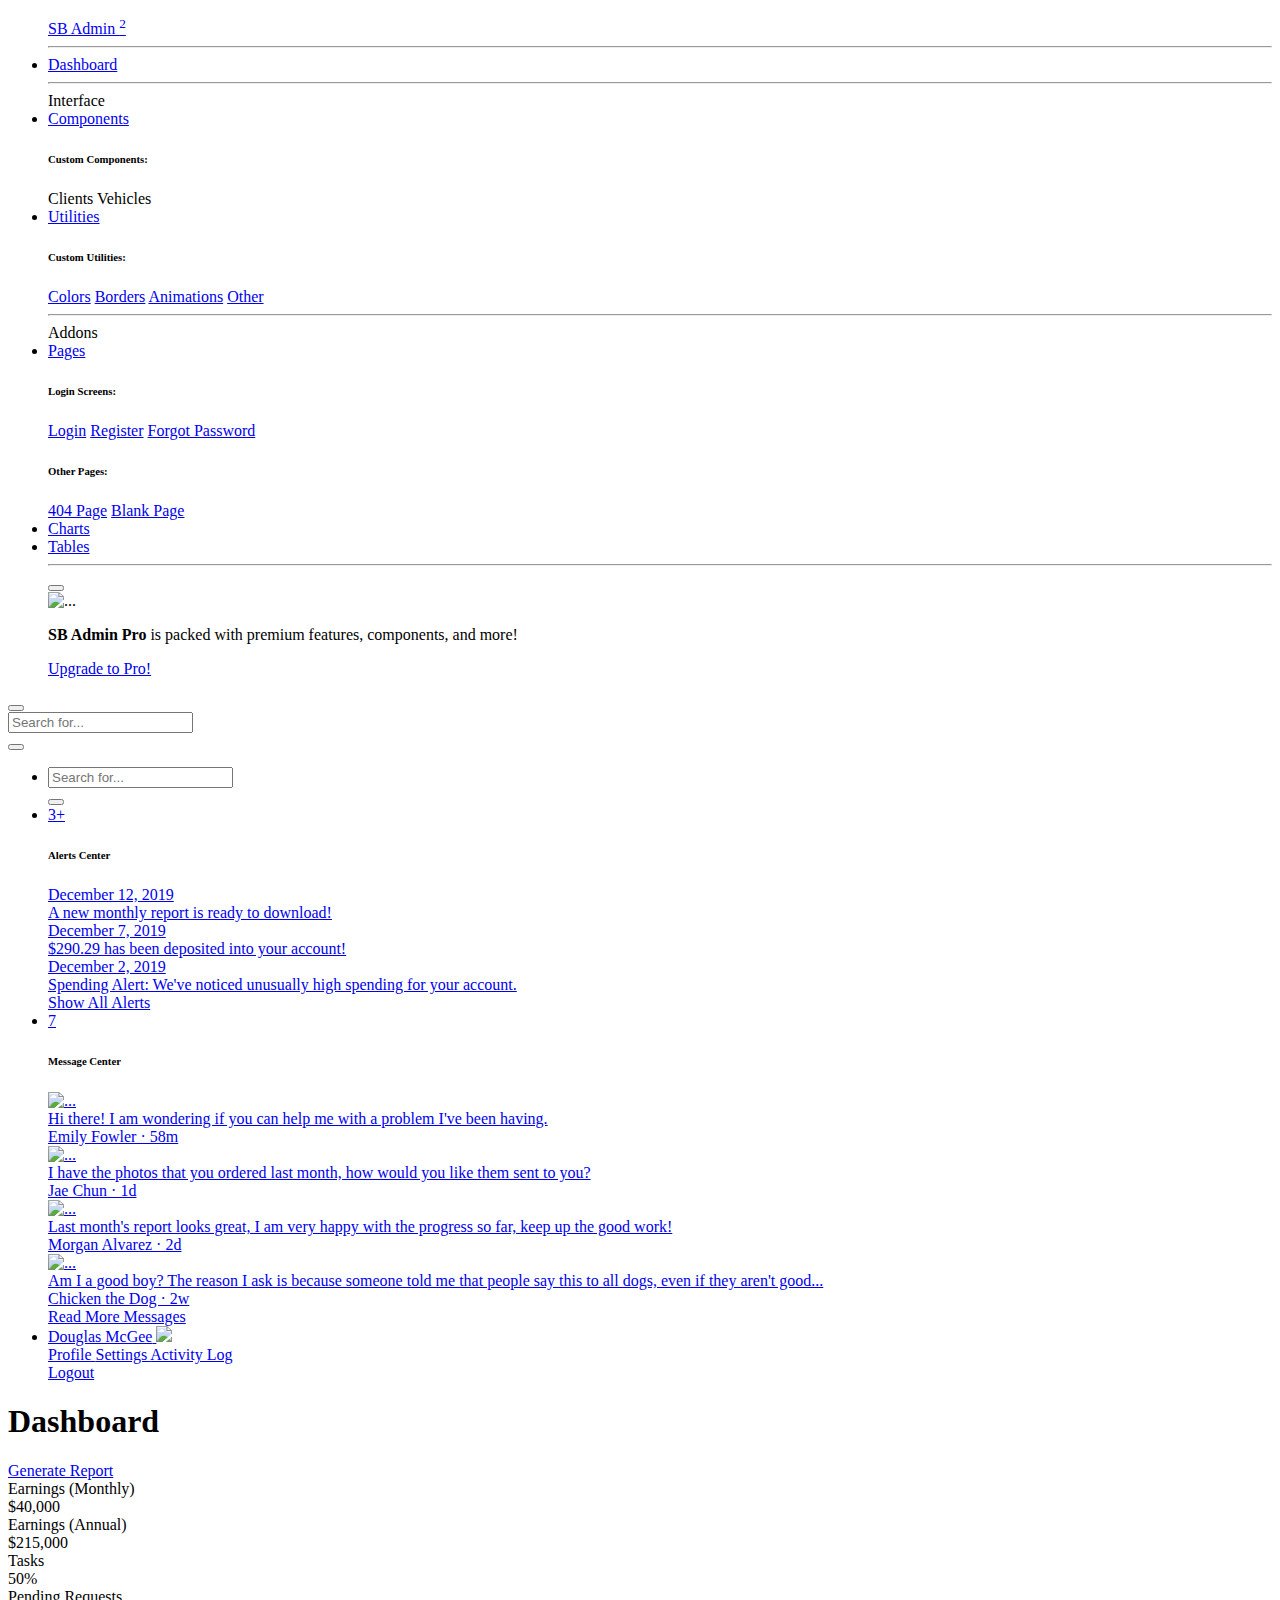
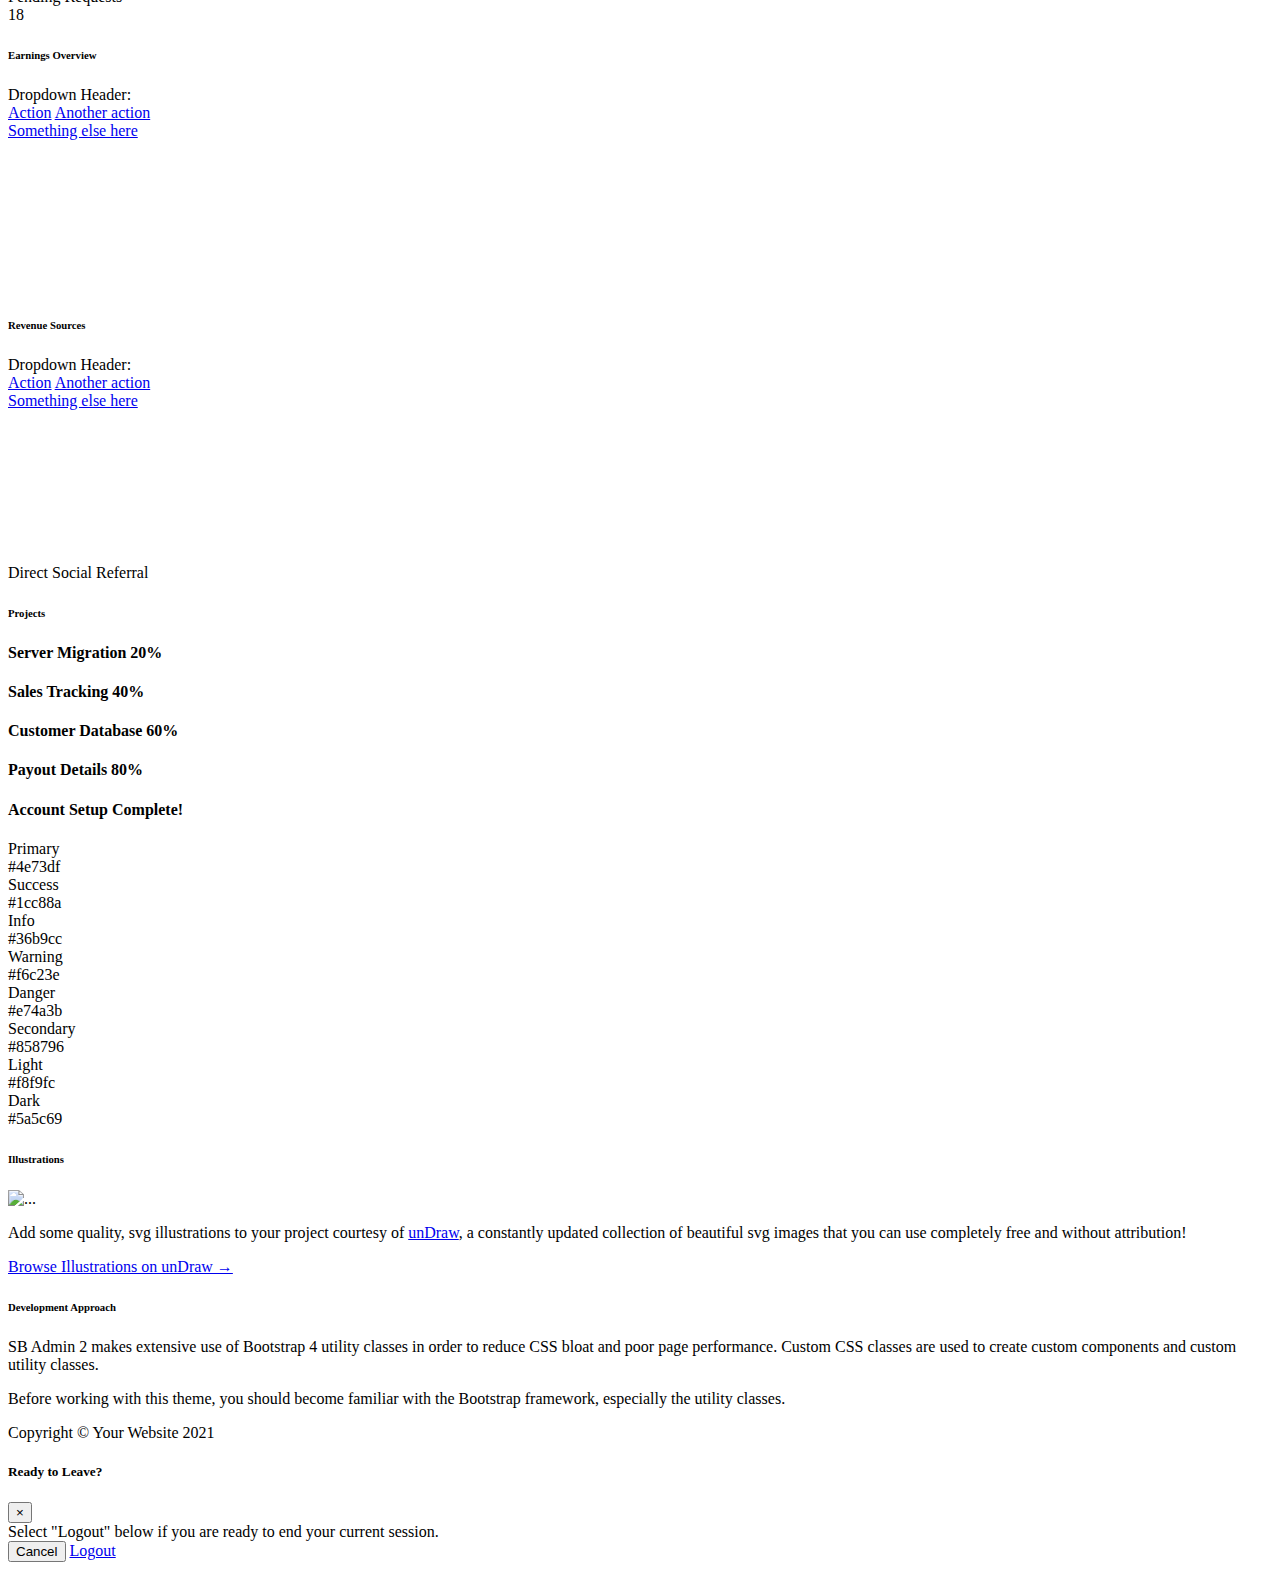
==== src/main/resources/templates/index.html @ d1e787c9 "first commit" ====
<!DOCTYPE html>
<html lang="en" xmlns:th="http://www.thymeleaf.org">

<head>

    <meta charset="utf-8">
    <meta http-equiv="X-UA-Compatible" content="IE=edge">
    <meta name="viewport" content="width=device-width, initial-scale=1, shrink-to-fit=no">
    <meta name="description" content="">
    <meta name="author" content="">

    <title>SB Admin 2 - Dashboard</title>

    <!-- Custom fonts for this template-->
    <link href="vendor/fontawesome-free/css/all.min.css" rel="stylesheet" type="text/css">
    <link
        href="https://fonts.googleapis.com/css?family=Nunito:200,200i,300,300i,400,400i,600,600i,700,700i,800,800i,900,900i"
        rel="stylesheet">

    <!-- Custom styles for this template-->
    <link href="css/sb-admin-2.min.css" rel="stylesheet">

</head>

<body id="page-top">

    <!-- Page Wrapper -->
    <div id="wrapper">

        <!-- Sidebar -->
        <ul class="navbar-nav bg-gradient-primary sidebar sidebar-dark accordion" id="accordionSidebar">

            <!-- Sidebar - Brand -->
            <a class="sidebar-brand d-flex align-items-center justify-content-center" href="index.html">
                <div class="sidebar-brand-icon rotate-n-15">
                    <i class="fas fa-laugh-wink"></i>
                </div>
                <div class="sidebar-brand-text mx-3">SB Admin <sup>2</sup></div>
            </a>

            <!-- Divider -->
            <hr class="sidebar-divider my-0">

            <!-- Nav Item - Dashboard -->
            <li class="nav-item active">
                <a class="nav-link" href="index.html">
                    <i class="fas fa-fw fa-tachometer-alt"></i>
                    <span>Dashboard</span></a>
            </li>

            <!-- Divider -->
            <hr class="sidebar-divider">

            <!-- Heading -->
            <div class="sidebar-heading">
                Interface
            </div>

            <!-- Nav Item - Pages Collapse Menu -->
            <li class="nav-item">
                <a class="nav-link collapsed" href="#" data-toggle="collapse" data-target="#collapseTwo"
                    aria-expanded="true" aria-controls="collapseTwo">
                    <i class="fas fa-fw fa-cog"></i>
                    <span>Components</span>
                </a>
                <div id="collapseTwo" class="collapse" aria-labelledby="headingTwo" data-parent="#accordionSidebar">
                    <div class="bg-white py-2 collapse-inner rounded">
                        <h6 class="collapse-header">Custom Components:</h6>
                        <a class="collapse-item" th:href="@{/Clients}">Clients</a>
                        <a class="collapse-item" th:href="@{/Vehicules}">Vehicles</a>
                    </div>
                </div>
            </li>

            <!-- Nav Item - Utilities Collapse Menu -->
            <li class="nav-item">
                <a class="nav-link collapsed" href="#" data-toggle="collapse" data-target="#collapseUtilities"
                    aria-expanded="true" aria-controls="collapseUtilities">
                    <i class="fas fa-fw fa-wrench"></i>
                    <span>Utilities</span>
                </a>
                <div id="collapseUtilities" class="collapse" aria-labelledby="headingUtilities"
                    data-parent="#accordionSidebar">
                    <div class="bg-white py-2 collapse-inner rounded">
                        <h6 class="collapse-header">Custom Utilities:</h6>
                        <a class="collapse-item" href="utilities-color.html">Colors</a>
                        <a class="collapse-item" href="utilities-border.html">Borders</a>
                        <a class="collapse-item" href="utilities-animation.html">Animations</a>
                        <a class="collapse-item" href="utilities-other.html">Other</a>
                    </div>
                </div>
            </li>

            <!-- Divider -->
            <hr class="sidebar-divider">

            <!-- Heading -->
            <div class="sidebar-heading">
                Addons
            </div>

            <!-- Nav Item - Pages Collapse Menu -->
            <li class="nav-item">
                <a class="nav-link collapsed" href="#" data-toggle="collapse" data-target="#collapsePages"
                    aria-expanded="true" aria-controls="collapsePages">
                    <i class="fas fa-fw fa-folder"></i>
                    <span>Pages</span>
                </a>
                <div id="collapsePages" class="collapse" aria-labelledby="headingPages" data-parent="#accordionSidebar">
                    <div class="bg-white py-2 collapse-inner rounded">
                        <h6 class="collapse-header">Login Screens:</h6>
                        <a class="collapse-item" href="login.html">Login</a>
                        <a class="collapse-item" href="register.html">Register</a>
                        <a class="collapse-item" href="forgot-password.html">Forgot Password</a>
                        <div class="collapse-divider"></div>
                        <h6 class="collapse-header">Other Pages:</h6>
                        <a class="collapse-item" href="404.html">404 Page</a>
                        <a class="collapse-item" href="blank.html">Blank Page</a>
                    </div>
                </div>
            </li>

            <!-- Nav Item - Charts -->
            <li class="nav-item">
                <a class="nav-link" href="charts.html">
                    <i class="fas fa-fw fa-chart-area"></i>
                    <span>Charts</span></a>
            </li>

            <!-- Nav Item - Tables -->
            <li class="nav-item">
                <a class="nav-link" href="tables.html">
                    <i class="fas fa-fw fa-table"></i>
                    <span>Tables</span></a>
            </li>

            <!-- Divider -->
            <hr class="sidebar-divider d-none d-md-block">

            <!-- Sidebar Toggler (Sidebar) -->
            <div class="text-center d-none d-md-inline">
                <button class="rounded-circle border-0" id="sidebarToggle"></button>
            </div>

            <!-- Sidebar Message -->
            <div class="sidebar-card d-none d-lg-flex">
                <img class="sidebar-card-illustration mb-2" src="img/undraw_rocket.svg" alt="...">
                <p class="text-center mb-2"><strong>SB Admin Pro</strong> is packed with premium features, components, and more!</p>
                <a class="btn btn-success btn-sm" href="https://startbootstrap.com/theme/sb-admin-pro">Upgrade to Pro!</a>
            </div>

        </ul>
        <!-- End of Sidebar -->

        <!-- Content Wrapper -->
        <div id="content-wrapper" class="d-flex flex-column">

            <!-- Main Content -->
            <div id="content">

                <!-- Topbar -->
                <nav class="navbar navbar-expand navbar-light bg-white topbar mb-4 static-top shadow">

                    <!-- Sidebar Toggle (Topbar) -->
                    <button id="sidebarToggleTop" class="btn btn-link d-md-none rounded-circle mr-3">
                        <i class="fa fa-bars"></i>
                    </button>

                    <!-- Topbar Search -->
                    <form
                        class="d-none d-sm-inline-block form-inline mr-auto ml-md-3 my-2 my-md-0 mw-100 navbar-search">
                        <div class="input-group">
                            <input type="text" class="form-control bg-light border-0 small" placeholder="Search for..."
                                aria-label="Search" aria-describedby="basic-addon2">
                            <div class="input-group-append">
                                <button class="btn btn-primary" type="button">
                                    <i class="fas fa-search fa-sm"></i>
                                </button>
                            </div>
                        </div>
                    </form>

                    <!-- Topbar Navbar -->
                    <ul class="navbar-nav ml-auto">

                        <!-- Nav Item - Search Dropdown (Visible Only XS) -->
                        <li class="nav-item dropdown no-arrow d-sm-none">
                            <a class="nav-link dropdown-toggle" href="#" id="searchDropdown" role="button"
                                data-toggle="dropdown" aria-haspopup="true" aria-expanded="false">
                                <i class="fas fa-search fa-fw"></i>
                            </a>
                            <!-- Dropdown - Messages -->
                            <div class="dropdown-menu dropdown-menu-right p-3 shadow animated--grow-in"
                                aria-labelledby="searchDropdown">
                                <form class="form-inline mr-auto w-100 navbar-search">
                                    <div class="input-group">
                                        <input type="text" class="form-control bg-light border-0 small"
                                            placeholder="Search for..." aria-label="Search"
                                            aria-describedby="basic-addon2">
                                        <div class="input-group-append">
                                            <button class="btn btn-primary" type="button">
                                                <i class="fas fa-search fa-sm"></i>
                                            </button>
                                        </div>
                                    </div>
                                </form>
                            </div>
                        </li>

                        <!-- Nav Item - Alerts -->
                        <li class="nav-item dropdown no-arrow mx-1">
                            <a class="nav-link dropdown-toggle" href="#" id="alertsDropdown" role="button"
                                data-toggle="dropdown" aria-haspopup="true" aria-expanded="false">
                                <i class="fas fa-bell fa-fw"></i>
                                <!-- Counter - Alerts -->
                                <span class="badge badge-danger badge-counter">3+</span>
                            </a>
                            <!-- Dropdown - Alerts -->
                            <div class="dropdown-list dropdown-menu dropdown-menu-right shadow animated--grow-in"
                                aria-labelledby="alertsDropdown">
                                <h6 class="dropdown-header">
                                    Alerts Center
                                </h6>
                                <a class="dropdown-item d-flex align-items-center" href="#">
                                    <div class="mr-3">
                                        <div class="icon-circle bg-primary">
                                            <i class="fas fa-file-alt text-white"></i>
                                        </div>
                                    </div>
                                    <div>
                                        <div class="small text-gray-500">December 12, 2019</div>
                                        <span class="font-weight-bold">A new monthly report is ready to download!</span>
                                    </div>
                                </a>
                                <a class="dropdown-item d-flex align-items-center" href="#">
                                    <div class="mr-3">
                                        <div class="icon-circle bg-success">
                                            <i class="fas fa-donate text-white"></i>
                                        </div>
                                    </div>
                                    <div>
                                        <div class="small text-gray-500">December 7, 2019</div>
                                        $290.29 has been deposited into your account!
                                    </div>
                                </a>
                                <a class="dropdown-item d-flex align-items-center" href="#">
                                    <div class="mr-3">
                                        <div class="icon-circle bg-warning">
                                            <i class="fas fa-exclamation-triangle text-white"></i>
                                        </div>
                                    </div>
                                    <div>
                                        <div class="small text-gray-500">December 2, 2019</div>
                                        Spending Alert: We've noticed unusually high spending for your account.
                                    </div>
                                </a>
                                <a class="dropdown-item text-center small text-gray-500" href="#">Show All Alerts</a>
                            </div>
                        </li>

                        <!-- Nav Item - Messages -->
                        <li class="nav-item dropdown no-arrow mx-1">
                            <a class="nav-link dropdown-toggle" href="#" id="messagesDropdown" role="button"
                                data-toggle="dropdown" aria-haspopup="true" aria-expanded="false">
                                <i class="fas fa-envelope fa-fw"></i>
                                <!-- Counter - Messages -->
                                <span class="badge badge-danger badge-counter">7</span>
                            </a>
                            <!-- Dropdown - Messages -->
                            <div class="dropdown-list dropdown-menu dropdown-menu-right shadow animated--grow-in"
                                aria-labelledby="messagesDropdown">
                                <h6 class="dropdown-header">
                                    Message Center
                                </h6>
                                <a class="dropdown-item d-flex align-items-center" href="#">
                                    <div class="dropdown-list-image mr-3">
                                        <img class="rounded-circle" src="img/undraw_profile_1.svg"
                                            alt="...">
                                        <div class="status-indicator bg-success"></div>
                                    </div>
                                    <div class="font-weight-bold">
                                        <div class="text-truncate">Hi there! I am wondering if you can help me with a
                                            problem I've been having.</div>
                                        <div class="small text-gray-500">Emily Fowler · 58m</div>
                                    </div>
                                </a>
                                <a class="dropdown-item d-flex align-items-center" href="#">
                                    <div class="dropdown-list-image mr-3">
                                        <img class="rounded-circle" src="img/undraw_profile_2.svg"
                                            alt="...">
                                        <div class="status-indicator"></div>
                                    </div>
                                    <div>
                                        <div class="text-truncate">I have the photos that you ordered last month, how
                                            would you like them sent to you?</div>
                                        <div class="small text-gray-500">Jae Chun · 1d</div>
                                    </div>
                                </a>
                                <a class="dropdown-item d-flex align-items-center" href="#">
                                    <div class="dropdown-list-image mr-3">
                                        <img class="rounded-circle" src="img/undraw_profile_3.svg"
                                            alt="...">
                                        <div class="status-indicator bg-warning"></div>
                                    </div>
                                    <div>
                                        <div class="text-truncate">Last month's report looks great, I am very happy with
                                            the progress so far, keep up the good work!</div>
                                        <div class="small text-gray-500">Morgan Alvarez · 2d</div>
                                    </div>
                                </a>
                                <a class="dropdown-item d-flex align-items-center" href="#">
                                    <div class="dropdown-list-image mr-3">
                                        <img class="rounded-circle" src="https://source.unsplash.com/Mv9hjnEUHR4/60x60"
                                            alt="...">
                                        <div class="status-indicator bg-success"></div>
                                    </div>
                                    <div>
                                        <div class="text-truncate">Am I a good boy? The reason I ask is because someone
                                            told me that people say this to all dogs, even if they aren't good...</div>
                                        <div class="small text-gray-500">Chicken the Dog · 2w</div>
                                    </div>
                                </a>
                                <a class="dropdown-item text-center small text-gray-500" href="#">Read More Messages</a>
                            </div>
                        </li>

                        <div class="topbar-divider d-none d-sm-block"></div>

                        <!-- Nav Item - User Information -->
                        <li class="nav-item dropdown no-arrow">
                            <a class="nav-link dropdown-toggle" href="#" id="userDropdown" role="button"
                                data-toggle="dropdown" aria-haspopup="true" aria-expanded="false">
                                <span class="mr-2 d-none d-lg-inline text-gray-600 small">Douglas McGee</span>
                                <img class="img-profile rounded-circle"
                                    src="img/undraw_profile.svg">
                            </a>
                            <!-- Dropdown - User Information -->
                            <div class="dropdown-menu dropdown-menu-right shadow animated--grow-in"
                                aria-labelledby="userDropdown">
                                <a class="dropdown-item" href="#">
                                    <i class="fas fa-user fa-sm fa-fw mr-2 text-gray-400"></i>
                                    Profile
                                </a>
                                <a class="dropdown-item" href="#">
                                    <i class="fas fa-cogs fa-sm fa-fw mr-2 text-gray-400"></i>
                                    Settings
                                </a>
                                <a class="dropdown-item" href="#">
                                    <i class="fas fa-list fa-sm fa-fw mr-2 text-gray-400"></i>
                                    Activity Log
                                </a>
                                <div class="dropdown-divider"></div>
                                <a class="dropdown-item" href="#" data-toggle="modal" data-target="#logoutModal">
                                    <i class="fas fa-sign-out-alt fa-sm fa-fw mr-2 text-gray-400"></i>
                                    Logout
                                </a>
                            </div>
                        </li>

                    </ul>

                </nav>
                <!-- End of Topbar -->

                <!-- Begin Page Content -->
                <div class="container-fluid">

                    <!-- Page Heading -->
                    <div class="d-sm-flex align-items-center justify-content-between mb-4">
                        <h1 class="h3 mb-0 text-gray-800">Dashboard</h1>
                        <a href="#" class="d-none d-sm-inline-block btn btn-sm btn-primary shadow-sm"><i
                                class="fas fa-download fa-sm text-white-50"></i> Generate Report</a>
                    </div>

                    <!-- Content Row -->
                    <div class="row">

                        <!-- Earnings (Monthly) Card Example -->
                        <div class="col-xl-3 col-md-6 mb-4">
                            <div class="card border-left-primary shadow h-100 py-2">
                                <div class="card-body">
                                    <div class="row no-gutters align-items-center">
                                        <div class="col mr-2">
                                            <div class="text-xs font-weight-bold text-primary text-uppercase mb-1">
                                                Earnings (Monthly)</div>
                                            <div class="h5 mb-0 font-weight-bold text-gray-800">$40,000</div>
                                        </div>
                                        <div class="col-auto">
                                            <i class="fas fa-calendar fa-2x text-gray-300"></i>
                                        </div>
                                    </div>
                                </div>
                            </div>
                        </div>

                        <!-- Earnings (Monthly) Card Example -->
                        <div class="col-xl-3 col-md-6 mb-4">
                            <div class="card border-left-success shadow h-100 py-2">
                                <div class="card-body">
                                    <div class="row no-gutters align-items-center">
                                        <div class="col mr-2">
                                            <div class="text-xs font-weight-bold text-success text-uppercase mb-1">
                                                Earnings (Annual)</div>
                                            <div class="h5 mb-0 font-weight-bold text-gray-800">$215,000</div>
                                        </div>
                                        <div class="col-auto">
                                            <i class="fas fa-dollar-sign fa-2x text-gray-300"></i>
                                        </div>
                                    </div>
                                </div>
                            </div>
                        </div>

                        <!-- Earnings (Monthly) Card Example -->
                        <div class="col-xl-3 col-md-6 mb-4">
                            <div class="card border-left-info shadow h-100 py-2">
                                <div class="card-body">
                                    <div class="row no-gutters align-items-center">
                                        <div class="col mr-2">
                                            <div class="text-xs font-weight-bold text-info text-uppercase mb-1">Tasks
                                            </div>
                                            <div class="row no-gutters align-items-center">
                                                <div class="col-auto">
                                                    <div class="h5 mb-0 mr-3 font-weight-bold text-gray-800">50%</div>
                                                </div>
                                                <div class="col">
                                                    <div class="progress progress-sm mr-2">
                                                        <div class="progress-bar bg-info" role="progressbar"
                                                            style="width: 50%" aria-valuenow="50" aria-valuemin="0"
                                                            aria-valuemax="100"></div>
                                                    </div>
                                                </div>
                                            </div>
                                        </div>
                                        <div class="col-auto">
                                            <i class="fas fa-clipboard-list fa-2x text-gray-300"></i>
                                        </div>
                                    </div>
                                </div>
                            </div>
                        </div>

                        <!-- Pending Requests Card Example -->
                        <div class="col-xl-3 col-md-6 mb-4">
                            <div class="card border-left-warning shadow h-100 py-2">
                                <div class="card-body">
                                    <div class="row no-gutters align-items-center">
                                        <div class="col mr-2">
                                            <div class="text-xs font-weight-bold text-warning text-uppercase mb-1">
                                                Pending Requests</div>
                                            <div class="h5 mb-0 font-weight-bold text-gray-800">18</div>
                                        </div>
                                        <div class="col-auto">
                                            <i class="fas fa-comments fa-2x text-gray-300"></i>
                                        </div>
                                    </div>
                                </div>
                            </div>
                        </div>
                    </div>

                    <!-- Content Row -->

                    <div class="row">

                        <!-- Area Chart -->
                        <div class="col-xl-8 col-lg-7">
                            <div class="card shadow mb-4">
                                <!-- Card Header - Dropdown -->
                                <div
                                    class="card-header py-3 d-flex flex-row align-items-center justify-content-between">
                                    <h6 class="m-0 font-weight-bold text-primary">Earnings Overview</h6>
                                    <div class="dropdown no-arrow">
                                        <a class="dropdown-toggle" href="#" role="button" id="dropdownMenuLink"
                                            data-toggle="dropdown" aria-haspopup="true" aria-expanded="false">
                                            <i class="fas fa-ellipsis-v fa-sm fa-fw text-gray-400"></i>
                                        </a>
                                        <div class="dropdown-menu dropdown-menu-right shadow animated--fade-in"
                                            aria-labelledby="dropdownMenuLink">
                                            <div class="dropdown-header">Dropdown Header:</div>
                                            <a class="dropdown-item" href="#">Action</a>
                                            <a class="dropdown-item" href="#">Another action</a>
                                            <div class="dropdown-divider"></div>
                                            <a class="dropdown-item" href="#">Something else here</a>
                                        </div>
                                    </div>
                                </div>
                                <!-- Card Body -->
                                <div class="card-body">
                                    <div class="chart-area">
                                        <canvas id="myAreaChart"></canvas>
                                    </div>
                                </div>
                            </div>
                        </div>

                        <!-- Pie Chart -->
                        <div class="col-xl-4 col-lg-5">
                            <div class="card shadow mb-4">
                                <!-- Card Header - Dropdown -->
                                <div
                                    class="card-header py-3 d-flex flex-row align-items-center justify-content-between">
                                    <h6 class="m-0 font-weight-bold text-primary">Revenue Sources</h6>
                                    <div class="dropdown no-arrow">
                                        <a class="dropdown-toggle" href="#" role="button" id="dropdownMenuLink"
                                            data-toggle="dropdown" aria-haspopup="true" aria-expanded="false">
                                            <i class="fas fa-ellipsis-v fa-sm fa-fw text-gray-400"></i>
                                        </a>
                                        <div class="dropdown-menu dropdown-menu-right shadow animated--fade-in"
                                            aria-labelledby="dropdownMenuLink">
                                            <div class="dropdown-header">Dropdown Header:</div>
                                            <a class="dropdown-item" href="#">Action</a>
                                            <a class="dropdown-item" href="#">Another action</a>
                                            <div class="dropdown-divider"></div>
                                            <a class="dropdown-item" href="#">Something else here</a>
                                        </div>
                                    </div>
                                </div>
                                <!-- Card Body -->
                                <div class="card-body">
                                    <div class="chart-pie pt-4 pb-2">
                                        <canvas id="myPieChart"></canvas>
                                    </div>
                                    <div class="mt-4 text-center small">
                                        <span class="mr-2">
                                            <i class="fas fa-circle text-primary"></i> Direct
                                        </span>
                                        <span class="mr-2">
                                            <i class="fas fa-circle text-success"></i> Social
                                        </span>
                                        <span class="mr-2">
                                            <i class="fas fa-circle text-info"></i> Referral
                                        </span>
                                    </div>
                                </div>
                            </div>
                        </div>
                    </div>

                    <!-- Content Row -->
                    <div class="row">

                        <!-- Content Column -->
                        <div class="col-lg-6 mb-4">

                            <!-- Project Card Example -->
                            <div class="card shadow mb-4">
                                <div class="card-header py-3">
                                    <h6 class="m-0 font-weight-bold text-primary">Projects</h6>
                                </div>
                                <div class="card-body">
                                    <h4 class="small font-weight-bold">Server Migration <span
                                            class="float-right">20%</span></h4>
                                    <div class="progress mb-4">
                                        <div class="progress-bar bg-danger" role="progressbar" style="width: 20%"
                                            aria-valuenow="20" aria-valuemin="0" aria-valuemax="100"></div>
                                    </div>
                                    <h4 class="small font-weight-bold">Sales Tracking <span
                                            class="float-right">40%</span></h4>
                                    <div class="progress mb-4">
                                        <div class="progress-bar bg-warning" role="progressbar" style="width: 40%"
                                            aria-valuenow="40" aria-valuemin="0" aria-valuemax="100"></div>
                                    </div>
                                    <h4 class="small font-weight-bold">Customer Database <span
                                            class="float-right">60%</span></h4>
                                    <div class="progress mb-4">
                                        <div class="progress-bar" role="progressbar" style="width: 60%"
                                            aria-valuenow="60" aria-valuemin="0" aria-valuemax="100"></div>
                                    </div>
                                    <h4 class="small font-weight-bold">Payout Details <span
                                            class="float-right">80%</span></h4>
                                    <div class="progress mb-4">
                                        <div class="progress-bar bg-info" role="progressbar" style="width: 80%"
                                            aria-valuenow="80" aria-valuemin="0" aria-valuemax="100"></div>
                                    </div>
                                    <h4 class="small font-weight-bold">Account Setup <span
                                            class="float-right">Complete!</span></h4>
                                    <div class="progress">
                                        <div class="progress-bar bg-success" role="progressbar" style="width: 100%"
                                            aria-valuenow="100" aria-valuemin="0" aria-valuemax="100"></div>
                                    </div>
                                </div>
                            </div>

                            <!-- Color System -->
                            <div class="row">
                                <div class="col-lg-6 mb-4">
                                    <div class="card bg-primary text-white shadow">
                                        <div class="card-body">
                                            Primary
                                            <div class="text-white-50 small">#4e73df</div>
                                        </div>
                                    </div>
                                </div>
                                <div class="col-lg-6 mb-4">
                                    <div class="card bg-success text-white shadow">
                                        <div class="card-body">
                                            Success
                                            <div class="text-white-50 small">#1cc88a</div>
                                        </div>
                                    </div>
                                </div>
                                <div class="col-lg-6 mb-4">
                                    <div class="card bg-info text-white shadow">
                                        <div class="card-body">
                                            Info
                                            <div class="text-white-50 small">#36b9cc</div>
                                        </div>
                                    </div>
                                </div>
                                <div class="col-lg-6 mb-4">
                                    <div class="card bg-warning text-white shadow">
                                        <div class="card-body">
                                            Warning
                                            <div class="text-white-50 small">#f6c23e</div>
                                        </div>
                                    </div>
                                </div>
                                <div class="col-lg-6 mb-4">
                                    <div class="card bg-danger text-white shadow">
                                        <div class="card-body">
                                            Danger
                                            <div class="text-white-50 small">#e74a3b</div>
                                        </div>
                                    </div>
                                </div>
                                <div class="col-lg-6 mb-4">
                                    <div class="card bg-secondary text-white shadow">
                                        <div class="card-body">
                                            Secondary
                                            <div class="text-white-50 small">#858796</div>
                                        </div>
                                    </div>
                                </div>
                                <div class="col-lg-6 mb-4">
                                    <div class="card bg-light text-black shadow">
                                        <div class="card-body">
                                            Light
                                            <div class="text-black-50 small">#f8f9fc</div>
                                        </div>
                                    </div>
                                </div>
                                <div class="col-lg-6 mb-4">
                                    <div class="card bg-dark text-white shadow">
                                        <div class="card-body">
                                            Dark
                                            <div class="text-white-50 small">#5a5c69</div>
                                        </div>
                                    </div>
                                </div>
                            </div>

                        </div>

                        <div class="col-lg-6 mb-4">

                            <!-- Illustrations -->
                            <div class="card shadow mb-4">
                                <div class="card-header py-3">
                                    <h6 class="m-0 font-weight-bold text-primary">Illustrations</h6>
                                </div>
                                <div class="card-body">
                                    <div class="text-center">
                                        <img class="img-fluid px-3 px-sm-4 mt-3 mb-4" style="width: 25rem;"
                                            src="img/undraw_posting_photo.svg" alt="...">
                                    </div>
                                    <p>Add some quality, svg illustrations to your project courtesy of <a
                                            target="_blank" rel="nofollow" href="https://undraw.co/">unDraw</a>, a
                                        constantly updated collection of beautiful svg images that you can use
                                        completely free and without attribution!</p>
                                    <a target="_blank" rel="nofollow" href="https://undraw.co/">Browse Illustrations on
                                        unDraw &rarr;</a>
                                </div>
                            </div>

                            <!-- Approach -->
                            <div class="card shadow mb-4">
                                <div class="card-header py-3">
                                    <h6 class="m-0 font-weight-bold text-primary">Development Approach</h6>
                                </div>
                                <div class="card-body">
                                    <p>SB Admin 2 makes extensive use of Bootstrap 4 utility classes in order to reduce
                                        CSS bloat and poor page performance. Custom CSS classes are used to create
                                        custom components and custom utility classes.</p>
                                    <p class="mb-0">Before working with this theme, you should become familiar with the
                                        Bootstrap framework, especially the utility classes.</p>
                                </div>
                            </div>

                        </div>
                    </div>

                </div>
                <!-- /.container-fluid -->

            </div>
            <!-- End of Main Content -->

            <!-- Footer -->
            <footer class="sticky-footer bg-white">
                <div class="container my-auto">
                    <div class="copyright text-center my-auto">
                        <span>Copyright &copy; Your Website 2021</span>
                    </div>
                </div>
            </footer>
            <!-- End of Footer -->

        </div>
        <!-- End of Content Wrapper -->

    </div>
    <!-- End of Page Wrapper -->

    <!-- Scroll to Top Button-->
    <a class="scroll-to-top rounded" href="#page-top">
        <i class="fas fa-angle-up"></i>
    </a>

    <!-- Logout Modal-->
    <div class="modal fade" id="logoutModal" tabindex="-1" role="dialog" aria-labelledby="exampleModalLabel"
        aria-hidden="true">
        <div class="modal-dialog" role="document">
            <div class="modal-content">
                <div class="modal-header">
                    <h5 class="modal-title" id="exampleModalLabel">Ready to Leave?</h5>
                    <button class="close" type="button" data-dismiss="modal" aria-label="Close">
                        <span aria-hidden="true">×</span>
                    </button>
                </div>
                <div class="modal-body">Select "Logout" below if you are ready to end your current session.</div>
                <div class="modal-footer">
                    <button class="btn btn-secondary" type="button" data-dismiss="modal">Cancel</button>
                    <a class="btn btn-primary" href="login.html">Logout</a>
                </div>
            </div>
        </div>
    </div>

    <!-- Bootstrap core JavaScript-->
    <script src="vendor/jquery/jquery.min.js"></script>
    <script src="vendor/bootstrap/js/bootstrap.bundle.min.js"></script>

    <!-- Core plugin JavaScript-->
    <script src="vendor/jquery-easing/jquery.easing.min.js"></script>

    <!-- Custom scripts for all pages-->
    <script src="js/sb-admin-2.min.js"></script>

    <!-- Page level plugins -->
    <script src="vendor/chart.js/Chart.min.js"></script>

    <!-- Page level custom scripts -->
    <script src="js/demo/chart-area-demo.js"></script>
    <script src="js/demo/chart-pie-demo.js"></script>

</body>

</html>
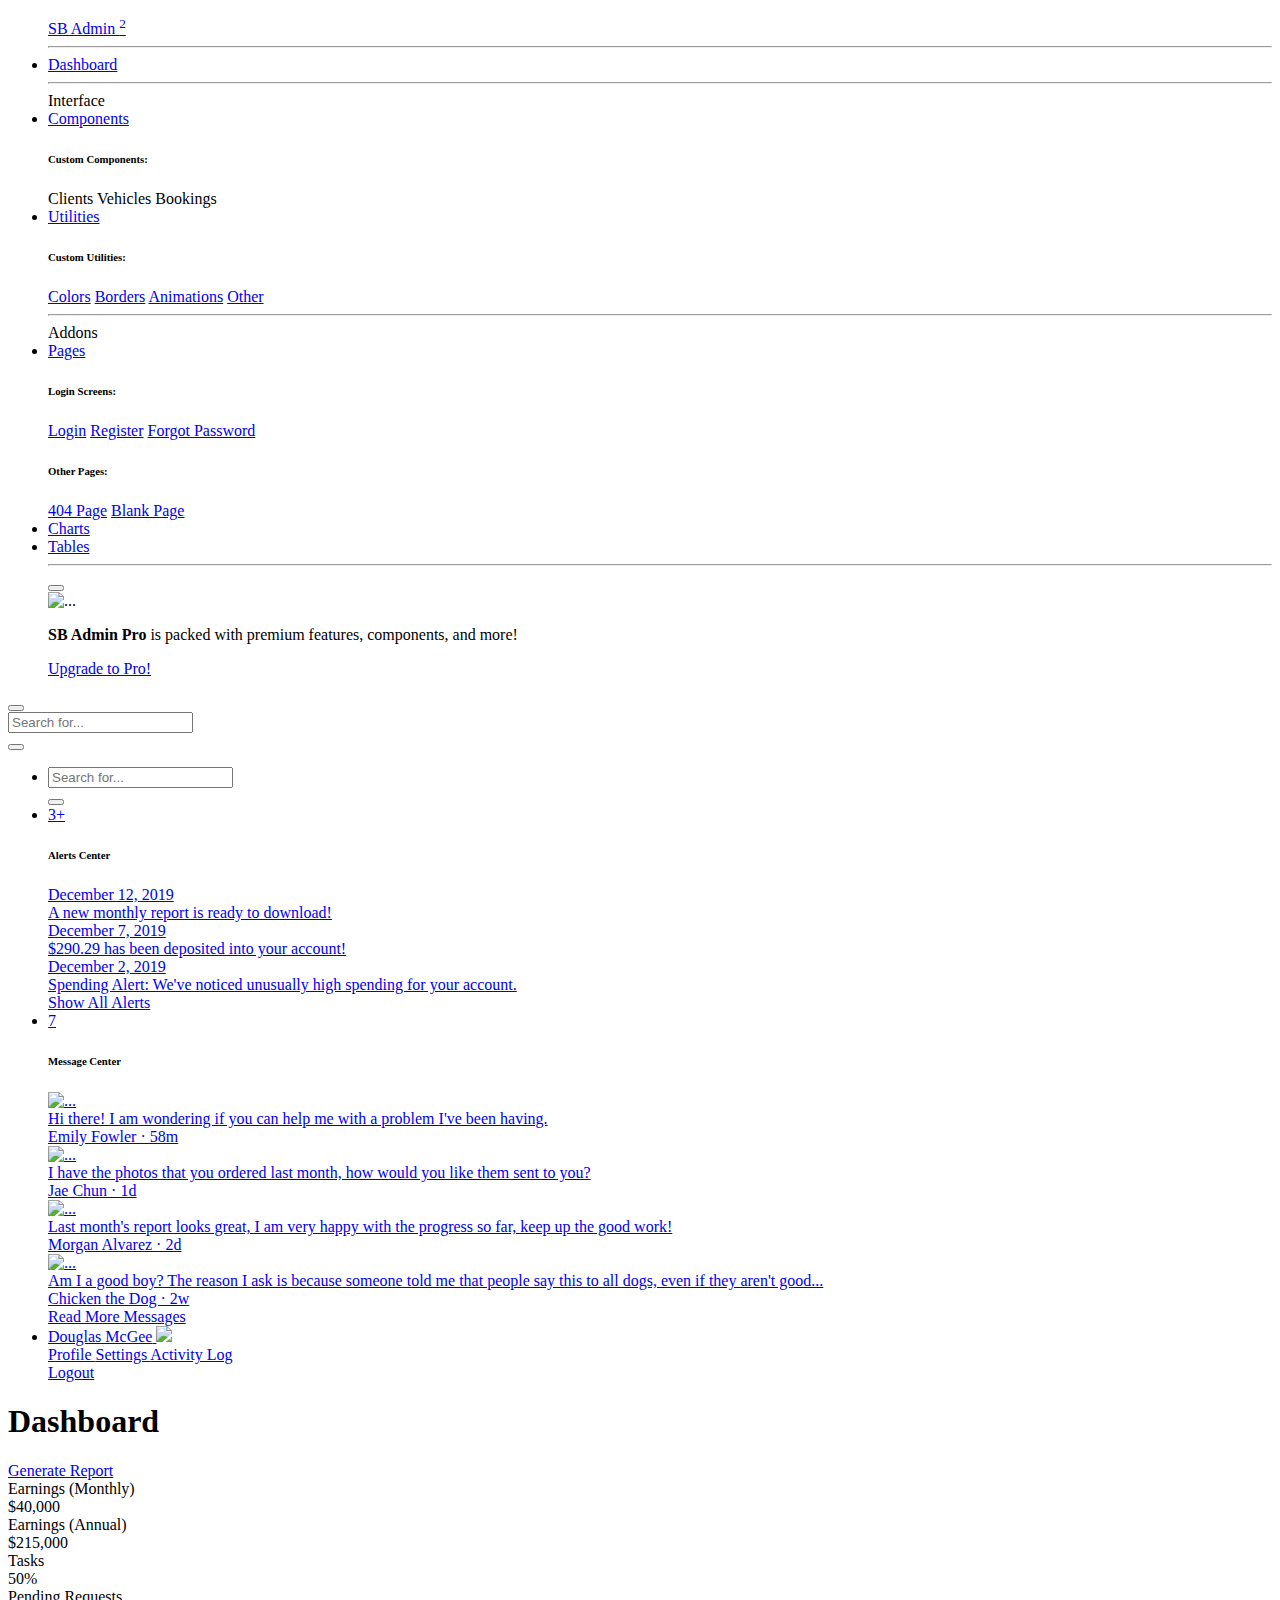
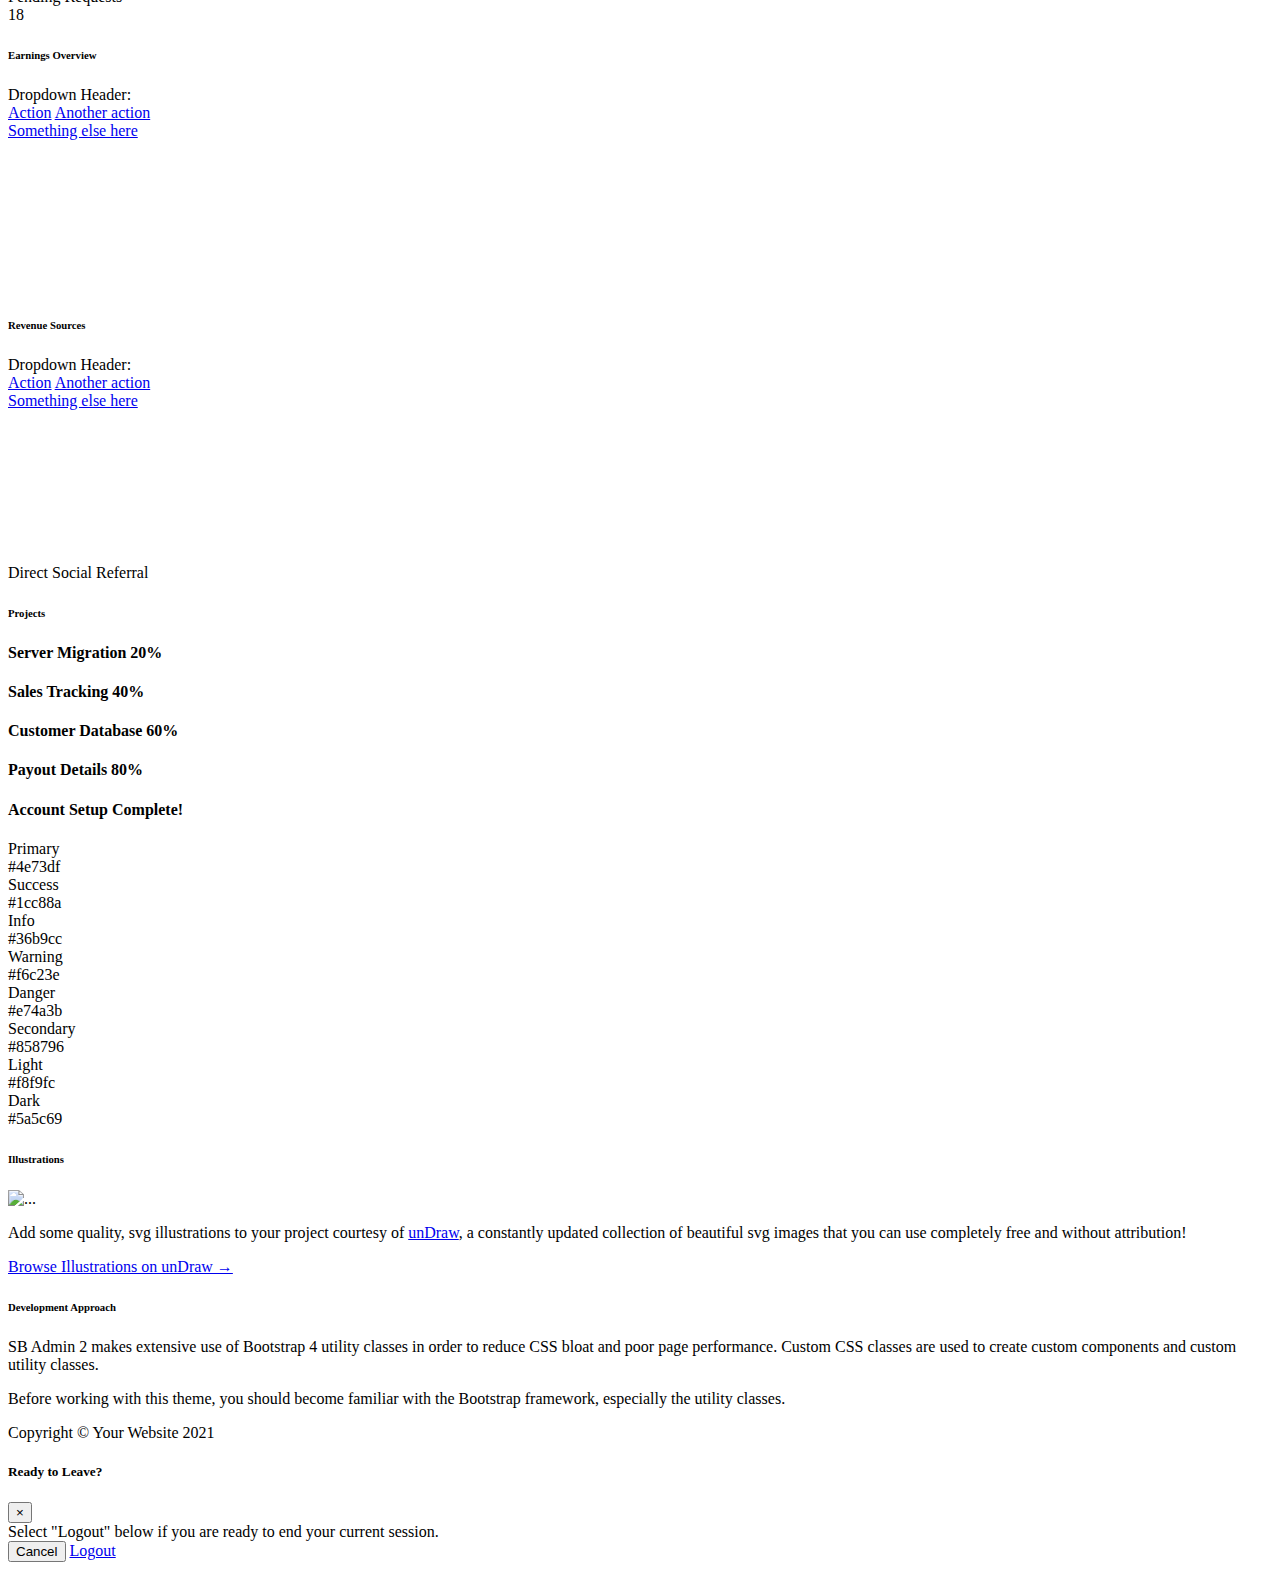
==== commit cdc56b13: "js changes" ====
--- a/src/main/resources/templates/index.html
+++ b/src/main/resources/templates/index.html
@@ -68,6 +68,7 @@
                         <h6 class="collapse-header">Custom Components:</h6>
                         <a class="collapse-item" th:href="@{/Clients}">Clients</a>
                         <a class="collapse-item" th:href="@{/Vehicules}">Vehicles</a>
+                        <a class="collapse-item" th:href="@{/Bookings}">Bookings</a>
                     </div>
                 </div>
             </li>
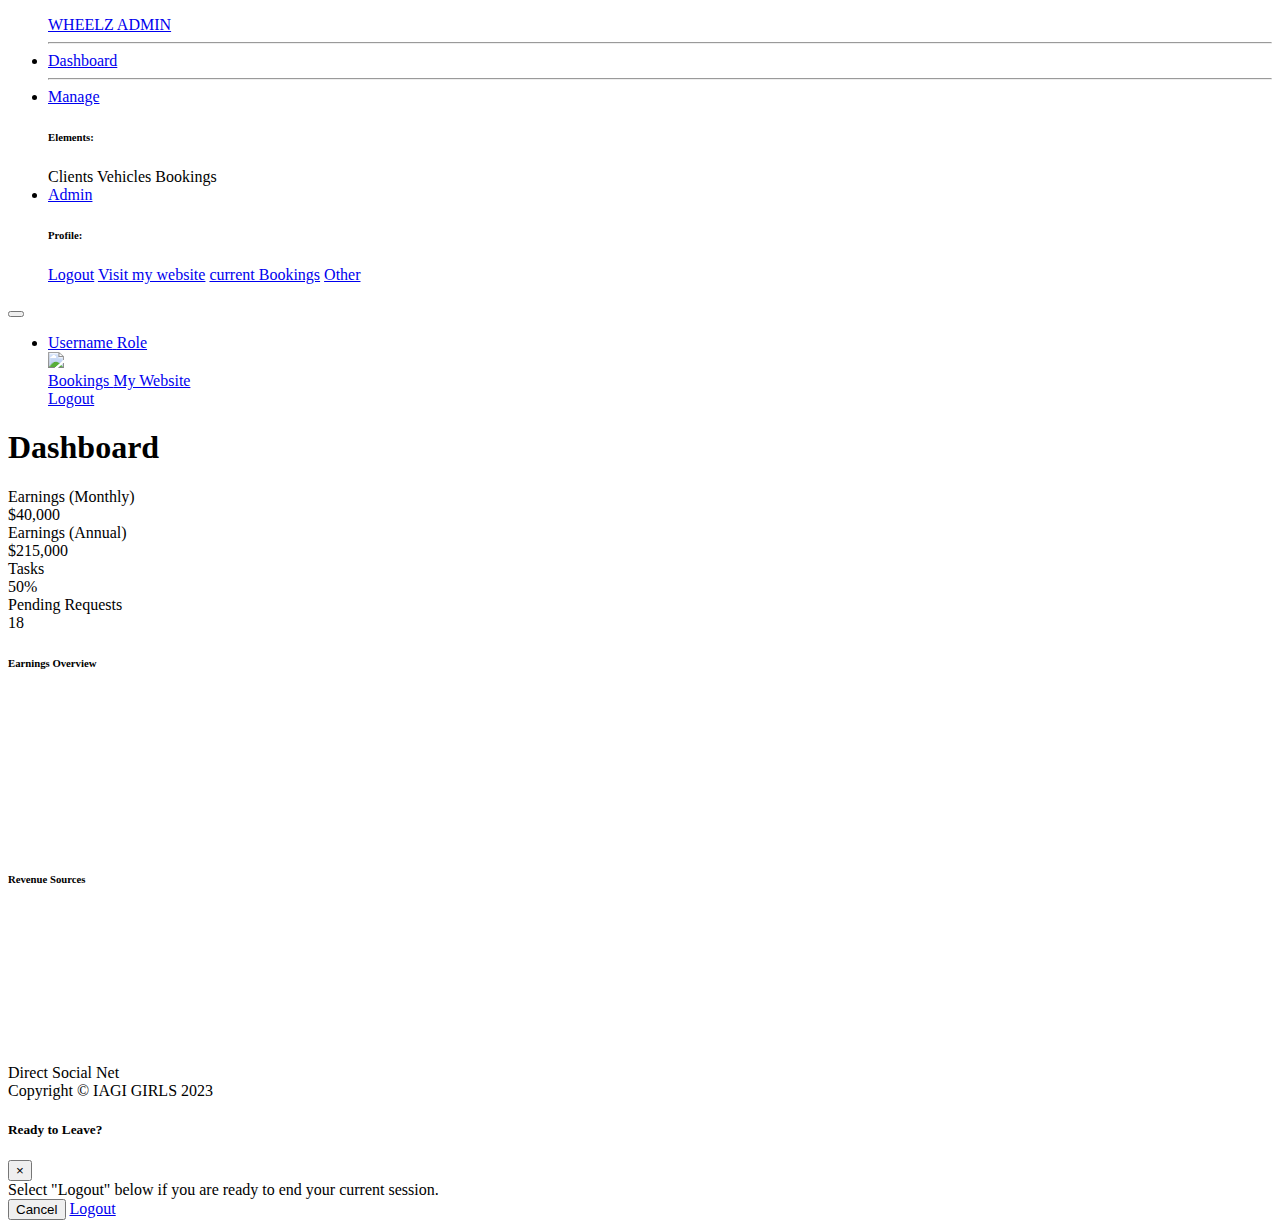
==== commit e1d03250: "login and display name are set" ====
--- a/src/main/resources/templates/index.html
+++ b/src/main/resources/templates/index.html
@@ -1,5 +1,5 @@
 <!DOCTYPE html>
-<html lang="en" xmlns:th="http://www.thymeleaf.org">
+<html lang="en" xmlns:th="http://www.thymeleaf.org" xmlns:sec="http://www.thymeleaf.org/extras/spring-security">
 
 <head>
 
@@ -33,9 +33,9 @@
             <!-- Sidebar - Brand -->
             <a class="sidebar-brand d-flex align-items-center justify-content-center" href="index.html">
                 <div class="sidebar-brand-icon rotate-n-15">
-                    <i class="fas fa-laugh-wink"></i>
-                </div>
-                <div class="sidebar-brand-text mx-3">SB Admin <sup>2</sup></div>
+                    <i class="logo"></i>
+                </div>
+                <div class="sidebar-brand-text mx-3">WHEELZ ADMIN</div>
             </a>
 
             <!-- Divider -->
@@ -50,23 +50,17 @@
 
             <!-- Divider -->
             <hr class="sidebar-divider">
-
-            <!-- Heading -->
-            <div class="sidebar-heading">
-                Interface
-            </div>
-
             <!-- Nav Item - Pages Collapse Menu -->
             <li class="nav-item">
                 <a class="nav-link collapsed" href="#" data-toggle="collapse" data-target="#collapseTwo"
                     aria-expanded="true" aria-controls="collapseTwo">
                     <i class="fas fa-fw fa-cog"></i>
-                    <span>Components</span>
+                    <span>Manage</span>
                 </a>
                 <div id="collapseTwo" class="collapse" aria-labelledby="headingTwo" data-parent="#accordionSidebar">
                     <div class="bg-white py-2 collapse-inner rounded">
-                        <h6 class="collapse-header">Custom Components:</h6>
-                        <a class="collapse-item" th:href="@{/Clients}">Clients</a>
+                        <h6 class="collapse-header">Elements:</h6>
+                       <a class="collapse-item" th:href="@{/Clients}">Clients</a>
                         <a class="collapse-item" th:href="@{/Vehicules}">Vehicles</a>
                         <a class="collapse-item" th:href="@{/Bookings}">Bookings</a>
                     </div>
@@ -78,78 +72,21 @@
                 <a class="nav-link collapsed" href="#" data-toggle="collapse" data-target="#collapseUtilities"
                     aria-expanded="true" aria-controls="collapseUtilities">
                     <i class="fas fa-fw fa-wrench"></i>
-                    <span>Utilities</span>
+                    <span>Admin</span>
                 </a>
                 <div id="collapseUtilities" class="collapse" aria-labelledby="headingUtilities"
                     data-parent="#accordionSidebar">
                     <div class="bg-white py-2 collapse-inner rounded">
-                        <h6 class="collapse-header">Custom Utilities:</h6>
-                        <a class="collapse-item" href="utilities-color.html">Colors</a>
-                        <a class="collapse-item" href="utilities-border.html">Borders</a>
-                        <a class="collapse-item" href="utilities-animation.html">Animations</a>
+                        <h6 class="collapse-header">Profile:</h6>
+                        <a class="collapse-item" href="utilities-color.html">Logout</a>
+                        <a class="collapse-item" href="utilities-border.html">Visit my website</a>
+                        <a class="collapse-item" href="utilities-animation.html">current Bookings</a>
                         <a class="collapse-item" href="utilities-other.html">Other</a>
                     </div>
                 </div>
             </li>
 
-            <!-- Divider -->
-            <hr class="sidebar-divider">
-
-            <!-- Heading -->
-            <div class="sidebar-heading">
-                Addons
-            </div>
-
-            <!-- Nav Item - Pages Collapse Menu -->
-            <li class="nav-item">
-                <a class="nav-link collapsed" href="#" data-toggle="collapse" data-target="#collapsePages"
-                    aria-expanded="true" aria-controls="collapsePages">
-                    <i class="fas fa-fw fa-folder"></i>
-                    <span>Pages</span>
-                </a>
-                <div id="collapsePages" class="collapse" aria-labelledby="headingPages" data-parent="#accordionSidebar">
-                    <div class="bg-white py-2 collapse-inner rounded">
-                        <h6 class="collapse-header">Login Screens:</h6>
-                        <a class="collapse-item" href="login.html">Login</a>
-                        <a class="collapse-item" href="register.html">Register</a>
-                        <a class="collapse-item" href="forgot-password.html">Forgot Password</a>
-                        <div class="collapse-divider"></div>
-                        <h6 class="collapse-header">Other Pages:</h6>
-                        <a class="collapse-item" href="404.html">404 Page</a>
-                        <a class="collapse-item" href="blank.html">Blank Page</a>
-                    </div>
-                </div>
-            </li>
-
-            <!-- Nav Item - Charts -->
-            <li class="nav-item">
-                <a class="nav-link" href="charts.html">
-                    <i class="fas fa-fw fa-chart-area"></i>
-                    <span>Charts</span></a>
-            </li>
-
-            <!-- Nav Item - Tables -->
-            <li class="nav-item">
-                <a class="nav-link" href="tables.html">
-                    <i class="fas fa-fw fa-table"></i>
-                    <span>Tables</span></a>
-            </li>
-
-            <!-- Divider -->
-            <hr class="sidebar-divider d-none d-md-block">
-
-            <!-- Sidebar Toggler (Sidebar) -->
-            <div class="text-center d-none d-md-inline">
-                <button class="rounded-circle border-0" id="sidebarToggle"></button>
-            </div>
-
-            <!-- Sidebar Message -->
-            <div class="sidebar-card d-none d-lg-flex">
-                <img class="sidebar-card-illustration mb-2" src="img/undraw_rocket.svg" alt="...">
-                <p class="text-center mb-2"><strong>SB Admin Pro</strong> is packed with premium features, components, and more!</p>
-                <a class="btn btn-success btn-sm" href="https://startbootstrap.com/theme/sb-admin-pro">Upgrade to Pro!</a>
-            </div>
-
+           
         </ul>
         <!-- End of Sidebar -->
 
@@ -167,163 +104,18 @@
                         <i class="fa fa-bars"></i>
                     </button>
 
-                    <!-- Topbar Search -->
-                    <form
-                        class="d-none d-sm-inline-block form-inline mr-auto ml-md-3 my-2 my-md-0 mw-100 navbar-search">
-                        <div class="input-group">
-                            <input type="text" class="form-control bg-light border-0 small" placeholder="Search for..."
-                                aria-label="Search" aria-describedby="basic-addon2">
-                            <div class="input-group-append">
-                                <button class="btn btn-primary" type="button">
-                                    <i class="fas fa-search fa-sm"></i>
-                                </button>
-                            </div>
-                        </div>
-                    </form>
+                  
 
                     <!-- Topbar Navbar -->
                     <ul class="navbar-nav ml-auto">
 
                         <!-- Nav Item - Search Dropdown (Visible Only XS) -->
-                        <li class="nav-item dropdown no-arrow d-sm-none">
-                            <a class="nav-link dropdown-toggle" href="#" id="searchDropdown" role="button"
-                                data-toggle="dropdown" aria-haspopup="true" aria-expanded="false">
-                                <i class="fas fa-search fa-fw"></i>
-                            </a>
-                            <!-- Dropdown - Messages -->
-                            <div class="dropdown-menu dropdown-menu-right p-3 shadow animated--grow-in"
-                                aria-labelledby="searchDropdown">
-                                <form class="form-inline mr-auto w-100 navbar-search">
-                                    <div class="input-group">
-                                        <input type="text" class="form-control bg-light border-0 small"
-                                            placeholder="Search for..." aria-label="Search"
-                                            aria-describedby="basic-addon2">
-                                        <div class="input-group-append">
-                                            <button class="btn btn-primary" type="button">
-                                                <i class="fas fa-search fa-sm"></i>
-                                            </button>
-                                        </div>
-                                    </div>
-                                </form>
-                            </div>
-                        </li>
-
-                        <!-- Nav Item - Alerts -->
-                        <li class="nav-item dropdown no-arrow mx-1">
-                            <a class="nav-link dropdown-toggle" href="#" id="alertsDropdown" role="button"
-                                data-toggle="dropdown" aria-haspopup="true" aria-expanded="false">
-                                <i class="fas fa-bell fa-fw"></i>
-                                <!-- Counter - Alerts -->
-                                <span class="badge badge-danger badge-counter">3+</span>
-                            </a>
-                            <!-- Dropdown - Alerts -->
-                            <div class="dropdown-list dropdown-menu dropdown-menu-right shadow animated--grow-in"
-                                aria-labelledby="alertsDropdown">
-                                <h6 class="dropdown-header">
-                                    Alerts Center
-                                </h6>
-                                <a class="dropdown-item d-flex align-items-center" href="#">
-                                    <div class="mr-3">
-                                        <div class="icon-circle bg-primary">
-                                            <i class="fas fa-file-alt text-white"></i>
-                                        </div>
-                                    </div>
-                                    <div>
-                                        <div class="small text-gray-500">December 12, 2019</div>
-                                        <span class="font-weight-bold">A new monthly report is ready to download!</span>
-                                    </div>
-                                </a>
-                                <a class="dropdown-item d-flex align-items-center" href="#">
-                                    <div class="mr-3">
-                                        <div class="icon-circle bg-success">
-                                            <i class="fas fa-donate text-white"></i>
-                                        </div>
-                                    </div>
-                                    <div>
-                                        <div class="small text-gray-500">December 7, 2019</div>
-                                        $290.29 has been deposited into your account!
-                                    </div>
-                                </a>
-                                <a class="dropdown-item d-flex align-items-center" href="#">
-                                    <div class="mr-3">
-                                        <div class="icon-circle bg-warning">
-                                            <i class="fas fa-exclamation-triangle text-white"></i>
-                                        </div>
-                                    </div>
-                                    <div>
-                                        <div class="small text-gray-500">December 2, 2019</div>
-                                        Spending Alert: We've noticed unusually high spending for your account.
-                                    </div>
-                                </a>
-                                <a class="dropdown-item text-center small text-gray-500" href="#">Show All Alerts</a>
-                            </div>
-                        </li>
-
-                        <!-- Nav Item - Messages -->
-                        <li class="nav-item dropdown no-arrow mx-1">
-                            <a class="nav-link dropdown-toggle" href="#" id="messagesDropdown" role="button"
-                                data-toggle="dropdown" aria-haspopup="true" aria-expanded="false">
-                                <i class="fas fa-envelope fa-fw"></i>
-                                <!-- Counter - Messages -->
-                                <span class="badge badge-danger badge-counter">7</span>
-                            </a>
-                            <!-- Dropdown - Messages -->
-                            <div class="dropdown-list dropdown-menu dropdown-menu-right shadow animated--grow-in"
-                                aria-labelledby="messagesDropdown">
-                                <h6 class="dropdown-header">
-                                    Message Center
-                                </h6>
-                                <a class="dropdown-item d-flex align-items-center" href="#">
-                                    <div class="dropdown-list-image mr-3">
-                                        <img class="rounded-circle" src="img/undraw_profile_1.svg"
-                                            alt="...">
-                                        <div class="status-indicator bg-success"></div>
-                                    </div>
-                                    <div class="font-weight-bold">
-                                        <div class="text-truncate">Hi there! I am wondering if you can help me with a
-                                            problem I've been having.</div>
-                                        <div class="small text-gray-500">Emily Fowler · 58m</div>
-                                    </div>
-                                </a>
-                                <a class="dropdown-item d-flex align-items-center" href="#">
-                                    <div class="dropdown-list-image mr-3">
-                                        <img class="rounded-circle" src="img/undraw_profile_2.svg"
-                                            alt="...">
-                                        <div class="status-indicator"></div>
-                                    </div>
-                                    <div>
-                                        <div class="text-truncate">I have the photos that you ordered last month, how
-                                            would you like them sent to you?</div>
-                                        <div class="small text-gray-500">Jae Chun · 1d</div>
-                                    </div>
-                                </a>
-                                <a class="dropdown-item d-flex align-items-center" href="#">
-                                    <div class="dropdown-list-image mr-3">
-                                        <img class="rounded-circle" src="img/undraw_profile_3.svg"
-                                            alt="...">
-                                        <div class="status-indicator bg-warning"></div>
-                                    </div>
-                                    <div>
-                                        <div class="text-truncate">Last month's report looks great, I am very happy with
-                                            the progress so far, keep up the good work!</div>
-                                        <div class="small text-gray-500">Morgan Alvarez · 2d</div>
-                                    </div>
-                                </a>
-                                <a class="dropdown-item d-flex align-items-center" href="#">
-                                    <div class="dropdown-list-image mr-3">
-                                        <img class="rounded-circle" src="https://source.unsplash.com/Mv9hjnEUHR4/60x60"
-                                            alt="...">
-                                        <div class="status-indicator bg-success"></div>
-                                    </div>
-                                    <div>
-                                        <div class="text-truncate">Am I a good boy? The reason I ask is because someone
-                                            told me that people say this to all dogs, even if they aren't good...</div>
-                                        <div class="small text-gray-500">Chicken the Dog · 2w</div>
-                                    </div>
-                                </a>
-                                <a class="dropdown-item text-center small text-gray-500" href="#">Read More Messages</a>
-                            </div>
-                        </li>
+                        
+
+                        <!-- Nav Item - -->
+                        
+                        <!-- Nav Item - -->
+                     
 
                         <div class="topbar-divider d-none d-sm-block"></div>
 
@@ -331,24 +123,23 @@
                         <li class="nav-item dropdown no-arrow">
                             <a class="nav-link dropdown-toggle" href="#" id="userDropdown" role="button"
                                 data-toggle="dropdown" aria-haspopup="true" aria-expanded="false">
-                                <span class="mr-2 d-none d-lg-inline text-gray-600 small">Douglas McGee</span>
-                                <img class="img-profile rounded-circle"
+                               <div sec:authorize="isAuthenticated()"> 
+								   <span class="mr-2 d-none d-lg-inline text-gray-600 small" sec:authentication="name">Username</span>
+							 <span class="mr-2 d-none d-lg-inline text-gray-600 small" sec:authentication="principal.authorities">Role</span>
+							   </div>
+							    <img class="img-profile rounded-circle"
                                     src="img/undraw_profile.svg">
                             </a>
                             <!-- Dropdown - User Information -->
                             <div class="dropdown-menu dropdown-menu-right shadow animated--grow-in"
                                 aria-labelledby="userDropdown">
                                 <a class="dropdown-item" href="#">
-                                    <i class="fas fa-user fa-sm fa-fw mr-2 text-gray-400"></i>
-                                    Profile
-                                </a>
-                                <a class="dropdown-item" href="#">
                                     <i class="fas fa-cogs fa-sm fa-fw mr-2 text-gray-400"></i>
-                                    Settings
+                                    Bookings
                                 </a>
                                 <a class="dropdown-item" href="#">
                                     <i class="fas fa-list fa-sm fa-fw mr-2 text-gray-400"></i>
-                                    Activity Log
+                                    My Website
                                 </a>
                                 <div class="dropdown-divider"></div>
                                 <a class="dropdown-item" href="#" data-toggle="modal" data-target="#logoutModal">
@@ -369,8 +160,7 @@
                     <!-- Page Heading -->
                     <div class="d-sm-flex align-items-center justify-content-between mb-4">
                         <h1 class="h3 mb-0 text-gray-800">Dashboard</h1>
-                        <a href="#" class="d-none d-sm-inline-block btn btn-sm btn-primary shadow-sm"><i
-                                class="fas fa-download fa-sm text-white-50"></i> Generate Report</a>
+                       
                     </div>
 
                     <!-- Content Row -->
@@ -471,20 +261,6 @@
                                 <div
                                     class="card-header py-3 d-flex flex-row align-items-center justify-content-between">
                                     <h6 class="m-0 font-weight-bold text-primary">Earnings Overview</h6>
-                                    <div class="dropdown no-arrow">
-                                        <a class="dropdown-toggle" href="#" role="button" id="dropdownMenuLink"
-                                            data-toggle="dropdown" aria-haspopup="true" aria-expanded="false">
-                                            <i class="fas fa-ellipsis-v fa-sm fa-fw text-gray-400"></i>
-                                        </a>
-                                        <div class="dropdown-menu dropdown-menu-right shadow animated--fade-in"
-                                            aria-labelledby="dropdownMenuLink">
-                                            <div class="dropdown-header">Dropdown Header:</div>
-                                            <a class="dropdown-item" href="#">Action</a>
-                                            <a class="dropdown-item" href="#">Another action</a>
-                                            <div class="dropdown-divider"></div>
-                                            <a class="dropdown-item" href="#">Something else here</a>
-                                        </div>
-                                    </div>
                                 </div>
                                 <!-- Card Body -->
                                 <div class="card-body">
@@ -502,20 +278,7 @@
                                 <div
                                     class="card-header py-3 d-flex flex-row align-items-center justify-content-between">
                                     <h6 class="m-0 font-weight-bold text-primary">Revenue Sources</h6>
-                                    <div class="dropdown no-arrow">
-                                        <a class="dropdown-toggle" href="#" role="button" id="dropdownMenuLink"
-                                            data-toggle="dropdown" aria-haspopup="true" aria-expanded="false">
-                                            <i class="fas fa-ellipsis-v fa-sm fa-fw text-gray-400"></i>
-                                        </a>
-                                        <div class="dropdown-menu dropdown-menu-right shadow animated--fade-in"
-                                            aria-labelledby="dropdownMenuLink">
-                                            <div class="dropdown-header">Dropdown Header:</div>
-                                            <a class="dropdown-item" href="#">Action</a>
-                                            <a class="dropdown-item" href="#">Another action</a>
-                                            <div class="dropdown-divider"></div>
-                                            <a class="dropdown-item" href="#">Something else here</a>
-                                        </div>
-                                    </div>
+                                    
                                 </div>
                                 <!-- Card Body -->
                                 <div class="card-body">
@@ -530,7 +293,7 @@
                                             <i class="fas fa-circle text-success"></i> Social
                                         </span>
                                         <span class="mr-2">
-                                            <i class="fas fa-circle text-info"></i> Referral
+                                            <i class="fas fa-circle text-info"></i> Net
                                         </span>
                                     </div>
                                 </div>
@@ -538,158 +301,7 @@
                         </div>
                     </div>
 
-                    <!-- Content Row -->
-                    <div class="row">
-
-                        <!-- Content Column -->
-                        <div class="col-lg-6 mb-4">
-
-                            <!-- Project Card Example -->
-                            <div class="card shadow mb-4">
-                                <div class="card-header py-3">
-                                    <h6 class="m-0 font-weight-bold text-primary">Projects</h6>
-                                </div>
-                                <div class="card-body">
-                                    <h4 class="small font-weight-bold">Server Migration <span
-                                            class="float-right">20%</span></h4>
-                                    <div class="progress mb-4">
-                                        <div class="progress-bar bg-danger" role="progressbar" style="width: 20%"
-                                            aria-valuenow="20" aria-valuemin="0" aria-valuemax="100"></div>
-                                    </div>
-                                    <h4 class="small font-weight-bold">Sales Tracking <span
-                                            class="float-right">40%</span></h4>
-                                    <div class="progress mb-4">
-                                        <div class="progress-bar bg-warning" role="progressbar" style="width: 40%"
-                                            aria-valuenow="40" aria-valuemin="0" aria-valuemax="100"></div>
-                                    </div>
-                                    <h4 class="small font-weight-bold">Customer Database <span
-                                            class="float-right">60%</span></h4>
-                                    <div class="progress mb-4">
-                                        <div class="progress-bar" role="progressbar" style="width: 60%"
-                                            aria-valuenow="60" aria-valuemin="0" aria-valuemax="100"></div>
-                                    </div>
-                                    <h4 class="small font-weight-bold">Payout Details <span
-                                            class="float-right">80%</span></h4>
-                                    <div class="progress mb-4">
-                                        <div class="progress-bar bg-info" role="progressbar" style="width: 80%"
-                                            aria-valuenow="80" aria-valuemin="0" aria-valuemax="100"></div>
-                                    </div>
-                                    <h4 class="small font-weight-bold">Account Setup <span
-                                            class="float-right">Complete!</span></h4>
-                                    <div class="progress">
-                                        <div class="progress-bar bg-success" role="progressbar" style="width: 100%"
-                                            aria-valuenow="100" aria-valuemin="0" aria-valuemax="100"></div>
-                                    </div>
-                                </div>
-                            </div>
-
-                            <!-- Color System -->
-                            <div class="row">
-                                <div class="col-lg-6 mb-4">
-                                    <div class="card bg-primary text-white shadow">
-                                        <div class="card-body">
-                                            Primary
-                                            <div class="text-white-50 small">#4e73df</div>
-                                        </div>
-                                    </div>
-                                </div>
-                                <div class="col-lg-6 mb-4">
-                                    <div class="card bg-success text-white shadow">
-                                        <div class="card-body">
-                                            Success
-                                            <div class="text-white-50 small">#1cc88a</div>
-                                        </div>
-                                    </div>
-                                </div>
-                                <div class="col-lg-6 mb-4">
-                                    <div class="card bg-info text-white shadow">
-                                        <div class="card-body">
-                                            Info
-                                            <div class="text-white-50 small">#36b9cc</div>
-                                        </div>
-                                    </div>
-                                </div>
-                                <div class="col-lg-6 mb-4">
-                                    <div class="card bg-warning text-white shadow">
-                                        <div class="card-body">
-                                            Warning
-                                            <div class="text-white-50 small">#f6c23e</div>
-                                        </div>
-                                    </div>
-                                </div>
-                                <div class="col-lg-6 mb-4">
-                                    <div class="card bg-danger text-white shadow">
-                                        <div class="card-body">
-                                            Danger
-                                            <div class="text-white-50 small">#e74a3b</div>
-                                        </div>
-                                    </div>
-                                </div>
-                                <div class="col-lg-6 mb-4">
-                                    <div class="card bg-secondary text-white shadow">
-                                        <div class="card-body">
-                                            Secondary
-                                            <div class="text-white-50 small">#858796</div>
-                                        </div>
-                                    </div>
-                                </div>
-                                <div class="col-lg-6 mb-4">
-                                    <div class="card bg-light text-black shadow">
-                                        <div class="card-body">
-                                            Light
-                                            <div class="text-black-50 small">#f8f9fc</div>
-                                        </div>
-                                    </div>
-                                </div>
-                                <div class="col-lg-6 mb-4">
-                                    <div class="card bg-dark text-white shadow">
-                                        <div class="card-body">
-                                            Dark
-                                            <div class="text-white-50 small">#5a5c69</div>
-                                        </div>
-                                    </div>
-                                </div>
-                            </div>
-
-                        </div>
-
-                        <div class="col-lg-6 mb-4">
-
-                            <!-- Illustrations -->
-                            <div class="card shadow mb-4">
-                                <div class="card-header py-3">
-                                    <h6 class="m-0 font-weight-bold text-primary">Illustrations</h6>
-                                </div>
-                                <div class="card-body">
-                                    <div class="text-center">
-                                        <img class="img-fluid px-3 px-sm-4 mt-3 mb-4" style="width: 25rem;"
-                                            src="img/undraw_posting_photo.svg" alt="...">
-                                    </div>
-                                    <p>Add some quality, svg illustrations to your project courtesy of <a
-                                            target="_blank" rel="nofollow" href="https://undraw.co/">unDraw</a>, a
-                                        constantly updated collection of beautiful svg images that you can use
-                                        completely free and without attribution!</p>
-                                    <a target="_blank" rel="nofollow" href="https://undraw.co/">Browse Illustrations on
-                                        unDraw &rarr;</a>
-                                </div>
-                            </div>
-
-                            <!-- Approach -->
-                            <div class="card shadow mb-4">
-                                <div class="card-header py-3">
-                                    <h6 class="m-0 font-weight-bold text-primary">Development Approach</h6>
-                                </div>
-                                <div class="card-body">
-                                    <p>SB Admin 2 makes extensive use of Bootstrap 4 utility classes in order to reduce
-                                        CSS bloat and poor page performance. Custom CSS classes are used to create
-                                        custom components and custom utility classes.</p>
-                                    <p class="mb-0">Before working with this theme, you should become familiar with the
-                                        Bootstrap framework, especially the utility classes.</p>
-                                </div>
-                            </div>
-
-                        </div>
-                    </div>
+                    
 
                 </div>
                 <!-- /.container-fluid -->
@@ -701,7 +313,7 @@
             <footer class="sticky-footer bg-white">
                 <div class="container my-auto">
                     <div class="copyright text-center my-auto">
-                        <span>Copyright &copy; Your Website 2021</span>
+                        <span>Copyright &copy; IAGI GIRLS 2023</span>
                     </div>
                 </div>
             </footer>
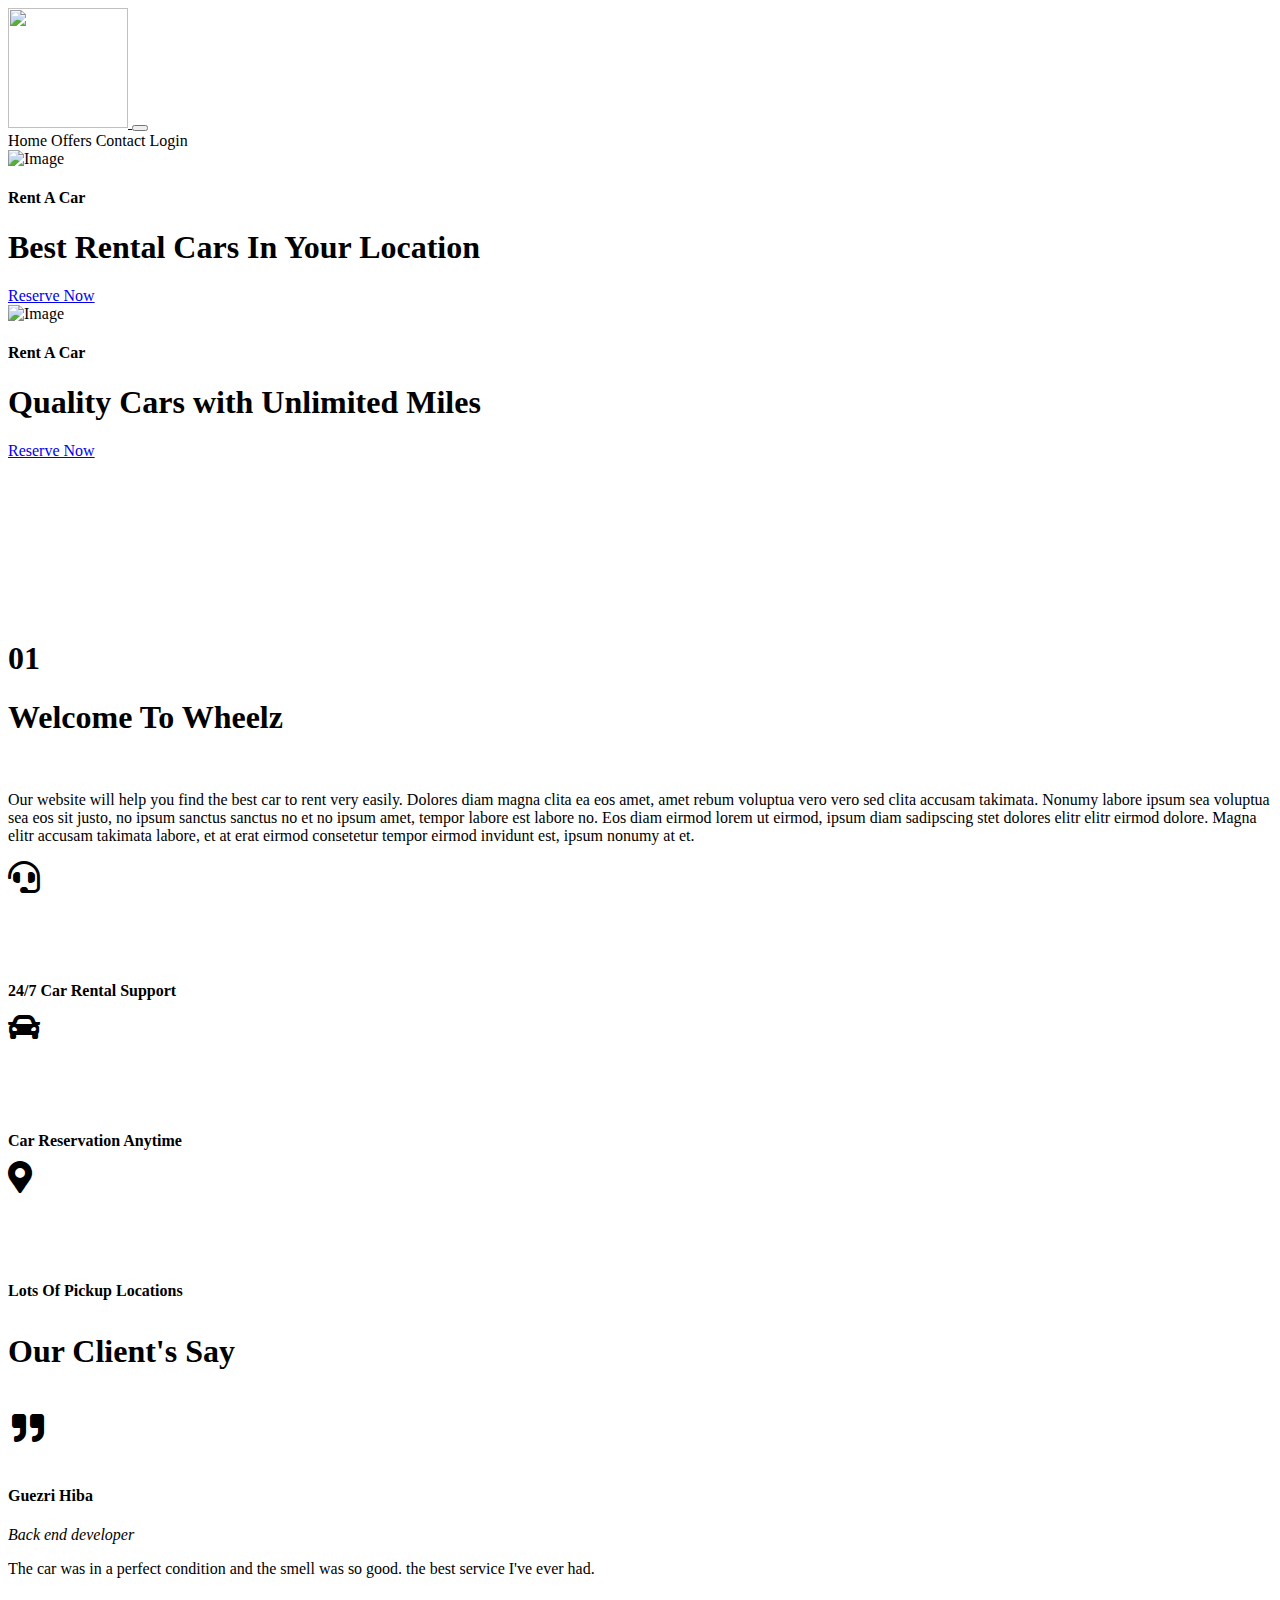
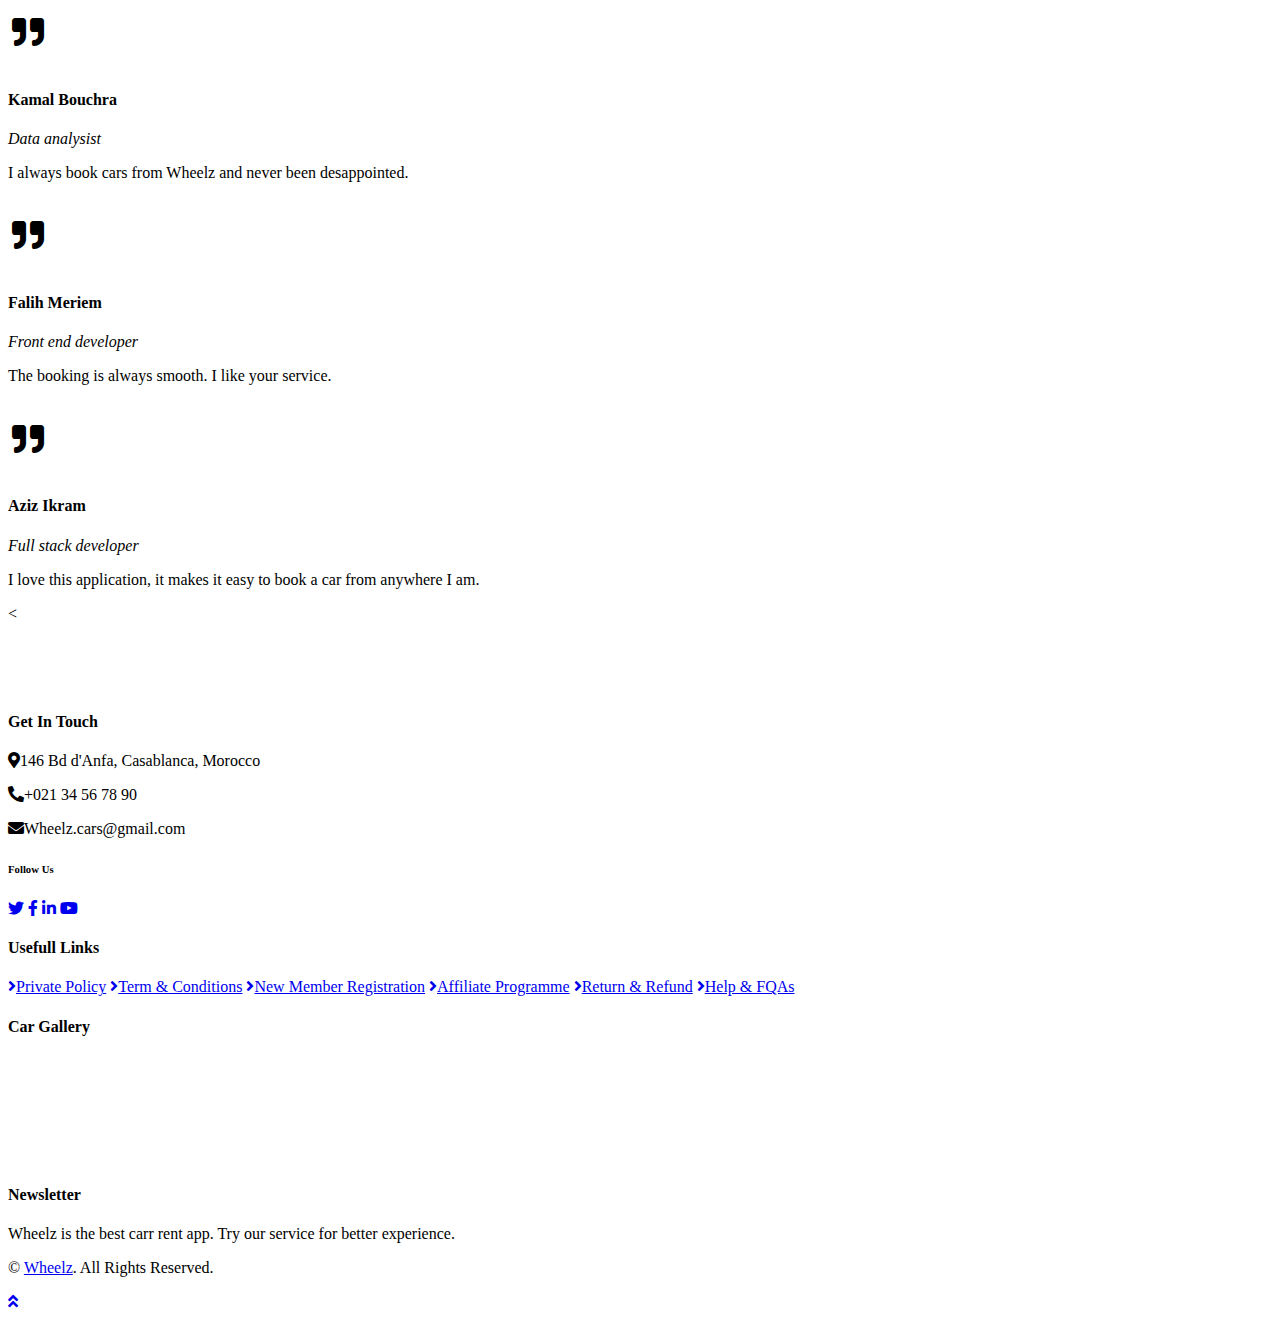
==== commit ce437a08: "second commit af the day I WANNA DIE" ====
--- a/src/main/resources/templates/index.html
+++ b/src/main/resources/templates/index.html
@@ -1,372 +1,304 @@
 <!DOCTYPE html>
-<html lang="en" xmlns:th="http://www.thymeleaf.org" xmlns:sec="http://www.thymeleaf.org/extras/spring-security">
+<html lang="en">
 
 <head>
-
     <meta charset="utf-8">
-    <meta http-equiv="X-UA-Compatible" content="IE=edge">
-    <meta name="viewport" content="width=device-width, initial-scale=1, shrink-to-fit=no">
-    <meta name="description" content="">
-    <meta name="author" content="">
-
-    <title>SB Admin 2 - Dashboard</title>
-
-    <!-- Custom fonts for this template-->
-    <link href="vendor/fontawesome-free/css/all.min.css" rel="stylesheet" type="text/css">
-    <link
-        href="https://fonts.googleapis.com/css?family=Nunito:200,200i,300,300i,400,400i,600,600i,700,700i,800,800i,900,900i"
-        rel="stylesheet">
-
-    <!-- Custom styles for this template-->
-    <link href="css/sb-admin-2.min.css" rel="stylesheet">
-
+    <title>Wheelz</title>
+    <meta content="width=device-width, initial-scale=1.0" name="viewport">
+  
+
+    <!-- Favicon -->
+    <link href="img/favicon.ico" rel="icon">
+
+    <!-- Google Web Fonts -->
+    <link rel="preconnect" href="https://fonts.gstatic.com">
+    <link href="https://fonts.googleapis.com/css2?family=Oswald:wght@400;500;600;700&family=Rubik&display=swap" rel="stylesheet"> 
+
+    <!-- Font Awesome -->
+    <link href="https://cdnjs.cloudflare.com/ajax/libs/font-awesome/5.15.0/css/all.min.css" rel="stylesheet">
+
+    <!-- Libraries Stylesheet -->
+    <link href="lib/owlcarousel/assets/owl.carousel.min.css" rel="stylesheet">
+    <link href="lib/tempusdominus/css/tempusdominus-bootstrap-4.min.css" rel="stylesheet" />
+
+    <!-- Customized Bootstrap Stylesheet -->
+    <link href="css/bootstrap.min.css" rel="stylesheet">
+
+    <!-- Template Stylesheet -->
+    <link href="css/style.css" rel="stylesheet">
 </head>
 
-<body id="page-top">
-
-    <!-- Page Wrapper -->
-    <div id="wrapper">
-
-        <!-- Sidebar -->
-        <ul class="navbar-nav bg-gradient-primary sidebar sidebar-dark accordion" id="accordionSidebar">
-
-            <!-- Sidebar - Brand -->
-            <a class="sidebar-brand d-flex align-items-center justify-content-center" href="index.html">
-                <div class="sidebar-brand-icon rotate-n-15">
-                    <i class="logo"></i>
-                </div>
-                <div class="sidebar-brand-text mx-3">WHEELZ ADMIN</div>
+<body>
+    <!-- Topbar Start -->
+    <div class="container-fluid bg-dark py-3 px-lg-5 d-none d-lg-block">
+        <div class="position-relative px-lg-5" style="z-index: 9;">
+            <nav class="navbar navbar-expand-lg bg-secondary navbar-dark py-3 py-lg-0 pl-3 pl-lg-5">
+                <a href="index.html" class="navbar-brand">
+                    <!--<h1 class="text-uppercase text-primary mb-1">
+                       
+                        Wheelz</h1>-->
+                        <img  style=" height: 120px;  width: 120px; z-index: 100;" alt="" src="img/LOGO1.png"/>
+                </a>
+                <button type="button" class="navbar-toggler" data-toggle="collapse" data-target="#navbarCollapse">
+                    <span class="navbar-toggler-icon"></span>
+                </button>
+                <div class="collapse navbar-collapse justify-content-between px-3" id="navbarCollapse">
+                    <div class="navbar-nav ml-auto py-0">
+                        <a  th:href="@{/index}" class="nav-item nav-link active">Home</a>
+                        <a   th:href="@{/car}" class="nav-item nav-link">Offers</a>
+                        <a   th:href="@{/contact}" class="nav-item nav-link">Contact</a>
+                        <a  th:href="@{/login}"class="nav-item nav-link">Login</a>
+                        <!--<div class="nav-item dropdown">
+                            <a href="#" class="nav-link dropdown-toggle" data-toggle="dropdown">All-Cars</a>
+                            <div class="dropdown-menu rounded-0 m-0">
+                                <a href="car.html" class="dropdown-item">Car Listing</a>
+                                <a href="detail.html" class="dropdown-item">Car Detail</a>
+                                <a href="booking.html" class="dropdown-item">Car Booking</a>
+                            </div>
+                        </div>
+                        <div class="nav-item dropdown">
+                            <a href="#" class="nav-link dropdown-toggle" data-toggle="dropdown">Pages</a>
+                            <div class="dropdown-menu rounded-0 m-0">
+                                <a href="team.html" class="dropdown-item">The Team</a>
+                                <a href="testimonial.html" class="dropdown-item">Testimonial</a>
+                            </div>
+                        </div-->
+                    </div>
+                </div>
+            </nav>
+        </div>
+    </div>
+    <!-- Topbar End -->
+
+
+
+
+    <!-- Carousel Start -->
+    <div class="container-fluid p-0" style="margin-bottom: 90px;">
+        <div id="header-carousel" class="carousel slide" data-ride="carousel">
+            <div class="carousel-inner">
+                <div class="carousel-item active">
+                    <img class="w-100" src="img/carousel-1.jpg" alt="Image">
+                    <div class="carousel-caption d-flex flex-column align-items-center justify-content-center">
+                        <div class="p-3" style="max-width: 900px;">
+                            <h4 class="text-white text-uppercase mb-md-3">Rent A Car</h4>
+                            <h1 class="display-1 text-white mb-md-4">Best Rental Cars In Your Location</h1>
+                            <a href="car.html" class="btn btn-primary py-md-3 px-md-5 mt-2">Reserve Now</a>
+                        </div>
+                    </div>
+                </div>
+                <div class="carousel-item">
+                    <img class="w-100" src="img/carousel-2.jpg" alt="Image">
+                    <div class="carousel-caption d-flex flex-column align-items-center justify-content-center">
+                        <div class="p-3" style="max-width: 900px;">
+                            <h4 class="text-white text-uppercase mb-md-3">Rent A Car</h4>
+                            <h1 class="display-1 text-white mb-md-4">Quality Cars with Unlimited Miles</h1>
+                            <a href="car.html" class="btn btn-primary py-md-3 px-md-5 mt-2">Reserve Now</a>
+                        </div>
+                    </div>
+                </div>
+            </div>
+            <a class="carousel-control-prev" href="#header-carousel" data-slide="prev">
+                <div class="btn btn-dark" style="width: 45px; height: 45px;">
+                    <span class="carousel-control-prev-icon mb-n2"></span>
+                </div>
             </a>
-
-            <!-- Divider -->
-            <hr class="sidebar-divider my-0">
-
-            <!-- Nav Item - Dashboard -->
-            <li class="nav-item active">
-                <a class="nav-link" href="index.html">
-                    <i class="fas fa-fw fa-tachometer-alt"></i>
-                    <span>Dashboard</span></a>
-            </li>
-
-            <!-- Divider -->
-            <hr class="sidebar-divider">
-            <!-- Nav Item - Pages Collapse Menu -->
-            <li class="nav-item">
-                <a class="nav-link collapsed" href="#" data-toggle="collapse" data-target="#collapseTwo"
-                    aria-expanded="true" aria-controls="collapseTwo">
-                    <i class="fas fa-fw fa-cog"></i>
-                    <span>Manage</span>
-                </a>
-                <div id="collapseTwo" class="collapse" aria-labelledby="headingTwo" data-parent="#accordionSidebar">
-                    <div class="bg-white py-2 collapse-inner rounded">
-                        <h6 class="collapse-header">Elements:</h6>
-                       <a class="collapse-item" th:href="@{/Clients}">Clients</a>
-                        <a class="collapse-item" th:href="@{/Vehicules}">Vehicles</a>
-                        <a class="collapse-item" th:href="@{/Bookings}">Bookings</a>
-                    </div>
-                </div>
-            </li>
-
-            <!-- Nav Item - Utilities Collapse Menu -->
-            <li class="nav-item">
-                <a class="nav-link collapsed" href="#" data-toggle="collapse" data-target="#collapseUtilities"
-                    aria-expanded="true" aria-controls="collapseUtilities">
-                    <i class="fas fa-fw fa-wrench"></i>
-                    <span>Admin</span>
-                </a>
-                <div id="collapseUtilities" class="collapse" aria-labelledby="headingUtilities"
-                    data-parent="#accordionSidebar">
-                    <div class="bg-white py-2 collapse-inner rounded">
-                        <h6 class="collapse-header">Profile:</h6>
-                        <a class="collapse-item" href="utilities-color.html">Logout</a>
-                        <a class="collapse-item" href="utilities-border.html">Visit my website</a>
-                        <a class="collapse-item" href="utilities-animation.html">current Bookings</a>
-                        <a class="collapse-item" href="utilities-other.html">Other</a>
-                    </div>
-                </div>
-            </li>
-
-           
-        </ul>
-        <!-- End of Sidebar -->
-
-        <!-- Content Wrapper -->
-        <div id="content-wrapper" class="d-flex flex-column">
-
-            <!-- Main Content -->
-            <div id="content">
-
-                <!-- Topbar -->
-                <nav class="navbar navbar-expand navbar-light bg-white topbar mb-4 static-top shadow">
-
-                    <!-- Sidebar Toggle (Topbar) -->
-                    <button id="sidebarToggleTop" class="btn btn-link d-md-none rounded-circle mr-3">
-                        <i class="fa fa-bars"></i>
-                    </button>
-
-                  
-
-                    <!-- Topbar Navbar -->
-                    <ul class="navbar-nav ml-auto">
-
-                        <!-- Nav Item - Search Dropdown (Visible Only XS) -->
-                        
-
-                        <!-- Nav Item - -->
-                        
-                        <!-- Nav Item - -->
-                     
-
-                        <div class="topbar-divider d-none d-sm-block"></div>
-
-                        <!-- Nav Item - User Information -->
-                        <li class="nav-item dropdown no-arrow">
-                            <a class="nav-link dropdown-toggle" href="#" id="userDropdown" role="button"
-                                data-toggle="dropdown" aria-haspopup="true" aria-expanded="false">
-                               <div sec:authorize="isAuthenticated()"> 
-								   <span class="mr-2 d-none d-lg-inline text-gray-600 small" sec:authentication="name">Username</span>
-							 <span class="mr-2 d-none d-lg-inline text-gray-600 small" sec:authentication="principal.authorities">Role</span>
-							   </div>
-							    <img class="img-profile rounded-circle"
-                                    src="img/undraw_profile.svg">
-                            </a>
-                            <!-- Dropdown - User Information -->
-                            <div class="dropdown-menu dropdown-menu-right shadow animated--grow-in"
-                                aria-labelledby="userDropdown">
-                                <a class="dropdown-item" href="#">
-                                    <i class="fas fa-cogs fa-sm fa-fw mr-2 text-gray-400"></i>
-                                    Bookings
-                                </a>
-                                <a class="dropdown-item" href="#">
-                                    <i class="fas fa-list fa-sm fa-fw mr-2 text-gray-400"></i>
-                                    My Website
-                                </a>
-                                <div class="dropdown-divider"></div>
-                                <a class="dropdown-item" href="#" data-toggle="modal" data-target="#logoutModal">
-                                    <i class="fas fa-sign-out-alt fa-sm fa-fw mr-2 text-gray-400"></i>
-                                    Logout
-                                </a>
-                            </div>
-                        </li>
-
-                    </ul>
-
-                </nav>
-                <!-- End of Topbar -->
-
-                <!-- Begin Page Content -->
-                <div class="container-fluid">
-
-                    <!-- Page Heading -->
-                    <div class="d-sm-flex align-items-center justify-content-between mb-4">
-                        <h1 class="h3 mb-0 text-gray-800">Dashboard</h1>
-                       
-                    </div>
-
-                    <!-- Content Row -->
-                    <div class="row">
-
-                        <!-- Earnings (Monthly) Card Example -->
-                        <div class="col-xl-3 col-md-6 mb-4">
-                            <div class="card border-left-primary shadow h-100 py-2">
-                                <div class="card-body">
-                                    <div class="row no-gutters align-items-center">
-                                        <div class="col mr-2">
-                                            <div class="text-xs font-weight-bold text-primary text-uppercase mb-1">
-                                                Earnings (Monthly)</div>
-                                            <div class="h5 mb-0 font-weight-bold text-gray-800">$40,000</div>
-                                        </div>
-                                        <div class="col-auto">
-                                            <i class="fas fa-calendar fa-2x text-gray-300"></i>
-                                        </div>
-                                    </div>
-                                </div>
-                            </div>
-                        </div>
-
-                        <!-- Earnings (Monthly) Card Example -->
-                        <div class="col-xl-3 col-md-6 mb-4">
-                            <div class="card border-left-success shadow h-100 py-2">
-                                <div class="card-body">
-                                    <div class="row no-gutters align-items-center">
-                                        <div class="col mr-2">
-                                            <div class="text-xs font-weight-bold text-success text-uppercase mb-1">
-                                                Earnings (Annual)</div>
-                                            <div class="h5 mb-0 font-weight-bold text-gray-800">$215,000</div>
-                                        </div>
-                                        <div class="col-auto">
-                                            <i class="fas fa-dollar-sign fa-2x text-gray-300"></i>
-                                        </div>
-                                    </div>
-                                </div>
-                            </div>
-                        </div>
-
-                        <!-- Earnings (Monthly) Card Example -->
-                        <div class="col-xl-3 col-md-6 mb-4">
-                            <div class="card border-left-info shadow h-100 py-2">
-                                <div class="card-body">
-                                    <div class="row no-gutters align-items-center">
-                                        <div class="col mr-2">
-                                            <div class="text-xs font-weight-bold text-info text-uppercase mb-1">Tasks
-                                            </div>
-                                            <div class="row no-gutters align-items-center">
-                                                <div class="col-auto">
-                                                    <div class="h5 mb-0 mr-3 font-weight-bold text-gray-800">50%</div>
-                                                </div>
-                                                <div class="col">
-                                                    <div class="progress progress-sm mr-2">
-                                                        <div class="progress-bar bg-info" role="progressbar"
-                                                            style="width: 50%" aria-valuenow="50" aria-valuemin="0"
-                                                            aria-valuemax="100"></div>
-                                                    </div>
-                                                </div>
-                                            </div>
-                                        </div>
-                                        <div class="col-auto">
-                                            <i class="fas fa-clipboard-list fa-2x text-gray-300"></i>
-                                        </div>
-                                    </div>
-                                </div>
-                            </div>
-                        </div>
-
-                        <!-- Pending Requests Card Example -->
-                        <div class="col-xl-3 col-md-6 mb-4">
-                            <div class="card border-left-warning shadow h-100 py-2">
-                                <div class="card-body">
-                                    <div class="row no-gutters align-items-center">
-                                        <div class="col mr-2">
-                                            <div class="text-xs font-weight-bold text-warning text-uppercase mb-1">
-                                                Pending Requests</div>
-                                            <div class="h5 mb-0 font-weight-bold text-gray-800">18</div>
-                                        </div>
-                                        <div class="col-auto">
-                                            <i class="fas fa-comments fa-2x text-gray-300"></i>
-                                        </div>
-                                    </div>
-                                </div>
-                            </div>
-                        </div>
-                    </div>
-
-                    <!-- Content Row -->
-
-                    <div class="row">
-
-                        <!-- Area Chart -->
-                        <div class="col-xl-8 col-lg-7">
-                            <div class="card shadow mb-4">
-                                <!-- Card Header - Dropdown -->
-                                <div
-                                    class="card-header py-3 d-flex flex-row align-items-center justify-content-between">
-                                    <h6 class="m-0 font-weight-bold text-primary">Earnings Overview</h6>
-                                </div>
-                                <!-- Card Body -->
-                                <div class="card-body">
-                                    <div class="chart-area">
-                                        <canvas id="myAreaChart"></canvas>
-                                    </div>
-                                </div>
-                            </div>
-                        </div>
-
-                        <!-- Pie Chart -->
-                        <div class="col-xl-4 col-lg-5">
-                            <div class="card shadow mb-4">
-                                <!-- Card Header - Dropdown -->
-                                <div
-                                    class="card-header py-3 d-flex flex-row align-items-center justify-content-between">
-                                    <h6 class="m-0 font-weight-bold text-primary">Revenue Sources</h6>
-                                    
-                                </div>
-                                <!-- Card Body -->
-                                <div class="card-body">
-                                    <div class="chart-pie pt-4 pb-2">
-                                        <canvas id="myPieChart"></canvas>
-                                    </div>
-                                    <div class="mt-4 text-center small">
-                                        <span class="mr-2">
-                                            <i class="fas fa-circle text-primary"></i> Direct
-                                        </span>
-                                        <span class="mr-2">
-                                            <i class="fas fa-circle text-success"></i> Social
-                                        </span>
-                                        <span class="mr-2">
-                                            <i class="fas fa-circle text-info"></i> Net
-                                        </span>
-                                    </div>
-                                </div>
-                            </div>
-                        </div>
-                    </div>
-
-                    
-
-                </div>
-                <!-- /.container-fluid -->
-
-            </div>
-            <!-- End of Main Content -->
-
-            <!-- Footer -->
-            <footer class="sticky-footer bg-white">
-                <div class="container my-auto">
-                    <div class="copyright text-center my-auto">
-                        <span>Copyright &copy; IAGI GIRLS 2023</span>
-                    </div>
-                </div>
-            </footer>
-            <!-- End of Footer -->
-
-        </div>
-        <!-- End of Content Wrapper -->
-
-    </div>
-    <!-- End of Page Wrapper -->
-
-    <!-- Scroll to Top Button-->
-    <a class="scroll-to-top rounded" href="#page-top">
-        <i class="fas fa-angle-up"></i>
-    </a>
-
-    <!-- Logout Modal-->
-    <div class="modal fade" id="logoutModal" tabindex="-1" role="dialog" aria-labelledby="exampleModalLabel"
-        aria-hidden="true">
-        <div class="modal-dialog" role="document">
-            <div class="modal-content">
-                <div class="modal-header">
-                    <h5 class="modal-title" id="exampleModalLabel">Ready to Leave?</h5>
-                    <button class="close" type="button" data-dismiss="modal" aria-label="Close">
-                        <span aria-hidden="true">×</span>
-                    </button>
-                </div>
-                <div class="modal-body">Select "Logout" below if you are ready to end your current session.</div>
-                <div class="modal-footer">
-                    <button class="btn btn-secondary" type="button" data-dismiss="modal">Cancel</button>
-                    <a class="btn btn-primary" href="login.html">Logout</a>
-                </div>
-            </div>
-        </div>
-    </div>
-
-    <!-- Bootstrap core JavaScript-->
-    <script src="vendor/jquery/jquery.min.js"></script>
-    <script src="vendor/bootstrap/js/bootstrap.bundle.min.js"></script>
-
-    <!-- Core plugin JavaScript-->
-    <script src="vendor/jquery-easing/jquery.easing.min.js"></script>
-
-    <!-- Custom scripts for all pages-->
-    <script src="js/sb-admin-2.min.js"></script>
-
-    <!-- Page level plugins -->
-    <script src="vendor/chart.js/Chart.min.js"></script>
-
-    <!-- Page level custom scripts -->
-    <script src="js/demo/chart-area-demo.js"></script>
-    <script src="js/demo/chart-pie-demo.js"></script>
-
+            <a class="carousel-control-next" href="#header-carousel" data-slide="next">
+                <div class="btn btn-dark" style="width: 45px; height: 45px;">
+                    <span class="carousel-control-next-icon mb-n2"></span>
+                </div>
+            </a>
+        </div>
+    </div>
+    <!-- Carousel End -->
+
+
+    <!-- About Start -->
+    <div class="container-fluid py-5">
+        <div class="container pt-5 pb-3">
+            <h1 class="display-1 text-primary text-center">01</h1>
+            <h1 class="display-4 text-uppercase text-center mb-5">Welcome To <span class="text-primary">Wheelz</span></h1>
+            <div class="row justify-content-center">
+                <div class="col-lg-10 text-center">
+                    <img class="w-75 mb-4" src="img/about.png" alt="">
+                    <p>Our website will help you find the best car to rent very easily. 
+                         Dolores diam magna clita ea eos amet, amet rebum voluptua vero vero sed clita accusam takimata. 
+                         Nonumy labore ipsum sea voluptua sea eos sit justo, no ipsum sanctus sanctus no et no ipsum amet,
+                          tempor labore est labore no. Eos diam eirmod lorem ut eirmod, ipsum diam sadipscing stet dolores
+                           elitr elitr eirmod dolore. Magna elitr accusam takimata labore, et at erat eirmod consetetur tempor
+                            eirmod invidunt est, ipsum nonumy at et.</p>
+                </div>
+            </div>
+            <div class="row mt-3">
+                <div class="col-lg-4 mb-2">
+                    <div class="d-flex align-items-center bg-light p-4 mb-4" style="height: 150px;">
+                        <div class="d-flex align-items-center justify-content-center flex-shrink-0 bg-primary ml-n4 mr-4" style="width: 100px; height: 100px;">
+                            <i class="fa fa-2x fa-headset text-secondary"></i>
+                        </div>
+                        <h4 class="text-uppercase m-0">24/7 Car Rental Support</h4>
+                    </div>
+                </div>
+                <div class="col-lg-4 mb-2">
+                    <div class="d-flex align-items-center bg-secondary p-4 mb-4" style="height: 150px;">
+                        <div class="d-flex align-items-center justify-content-center flex-shrink-0 bg-primary ml-n4 mr-4" style="width: 100px; height: 100px;">
+                            <i class="fa fa-2x fa-car text-secondary"></i>
+                        </div>
+                        <h4 class="text-light text-uppercase m-0">Car Reservation Anytime</h4>
+                    </div>
+                </div>
+                <div class="col-lg-4 mb-2">
+                    <div class="d-flex align-items-center bg-light p-4 mb-4" style="height: 150px;">
+                        <div class="d-flex align-items-center justify-content-center flex-shrink-0 bg-primary ml-n4 mr-4" style="width: 100px; height: 100px;">
+                            <i class="fa fa-2x fa-map-marker-alt text-secondary"></i>
+                        </div>
+                        <h4 class="text-uppercase m-0">Lots Of Pickup Locations</h4>
+                    </div>
+                </div>
+            </div>
+        </div>
+    </div>
+    <!-- About End -->
+    
+
+    <!-- Testimonial Start -->
+    <div class="container-fluid py-5">
+        <div class="container py-5">
+           <!-- <h1 class="display-1 text-primary text-center">05</h1-->
+            <h1 class="display-4 text-uppercase text-center mb-5">Our Client's Say</h1>
+            <div class="owl-carousel testimonial-carousel">
+                <div class="testimonial-item d-flex flex-column justify-content-center px-4">
+                    <div class="d-flex align-items-center justify-content-between mb-3">
+                        <img class="img-fluid ml-n4" src="img/testimonial-1.jpg" alt="">
+                        <h1 class="display-2 text-white m-0 fa fa-quote-right"></h1>
+                    </div>
+                    <h4 class="text-uppercase mb-2">Guezri Hiba</h4>
+                    <i class="mb-2">Back end developer</i>
+                    <p class="m-0">The car was in a perfect condition and the smell was so good. the best service I've ever had. </p>
+                </div>
+                <div class="testimonial-item d-flex flex-column justify-content-center px-4">
+                    <div class="d-flex align-items-center justify-content-between mb-3">
+                        <img class="img-fluid ml-n4" src="img/testimonial-2.jpg" alt="">
+                        <h1 class="display-2 text-white m-0 fa fa-quote-right"></h1>
+                    </div>
+                    <h4 class="text-uppercase mb-2">Kamal Bouchra</h4>
+                    <i class="mb-2">Data analysist</i>
+                    <p class="m-0">I always book cars from Wheelz and never been desappointed.</p>
+                </div>
+                <div class="testimonial-item d-flex flex-column justify-content-center px-4">
+                    <div class="d-flex align-items-center justify-content-between mb-3">
+                        <img class="img-fluid ml-n4" src="img/testimonial-3.jpg" alt="">
+                        <h1 class="display-2 text-white m-0 fa fa-quote-right"></h1>
+                    </div>
+                    <h4 class="text-uppercase mb-2">Falih Meriem</h4>
+                    <i class="mb-2">Front end developer</i>
+                    <p class="m-0">The booking is always smooth. I like your service.</p>
+                </div>
+                <div class="testimonial-item d-flex flex-column justify-content-center px-4">
+                    <div class="d-flex align-items-center justify-content-between mb-3">
+                        <img class="img-fluid ml-n4" src="img/testimonial-4.jpg" alt="">
+                        <h1 class="display-2 text-white m-0 fa fa-quote-right"></h1>
+                    </div>
+                    <h4 class="text-uppercase mb-2">Aziz Ikram</h4>
+                    <i class="mb-2">Full stack developer</i>
+                    <p class="m-0">I love this application, it makes it easy to book a car from anywhere I am.  </p>
+                </div>
+            </div>
+        </div>
+    </div>
+    <!-- Testimonial End -->
+
+
+
+    <    <!-- Footer Start -->
+    <div class="container-fluid bg-secondary py-5 px-sm-3 px-md-5" style="margin-top: 90px;">
+        <div class="row pt-5">
+            <div class="col-lg-3 col-md-6 mb-5">
+                <h4 class="text-uppercase text-light mb-4">Get In Touch</h4>
+                <p class="mb-2"><i class="fa fa-map-marker-alt text-white mr-3"></i>146 Bd d'Anfa, Casablanca, Morocco</p>
+                <p class="mb-2"><i class="fa fa-phone-alt text-white mr-3"></i>+021 34 56 78 90</p>
+                <p><i class="fa fa-envelope text-white mr-3"></i>Wheelz.cars@gmail.com</p>
+                <h6 class="text-uppercase text-white py-2">Follow Us</h6>
+                <div class="d-flex justify-content-start">
+                    <a class="btn btn-lg btn-dark btn-lg-square mr-2" href="https://web.twitter.com/"><i class="fab fa-twitter"></i></a>
+                    <a class="btn btn-lg btn-dark btn-lg-square mr-2" href="https://facebook.com/"><i class="fab fa-facebook-f"></i></a>
+                    <a class="btn btn-lg btn-dark btn-lg-square mr-2" href="https://linkedin.com/"><i class="fab fa-linkedin-in"></i></a>
+                    <a class="btn btn-lg btn-dark btn-lg-square" href="https://youtube.com/"><i class="fab fa-youtube"></i></a>
+                </div>
+            </div>
+            <div class="col-lg-3 col-md-6 mb-5">
+                <h4 class="text-uppercase text-light mb-4">Usefull Links</h4>
+                <div class="d-flex flex-column justify-content-start">
+                    <a class="text-body mb-2" href="#"><i class="fa fa-angle-right text-white mr-2"></i>Private Policy</a>
+                    <a class="text-body mb-2" href="#"><i class="fa fa-angle-right text-white mr-2"></i>Term & Conditions</a>
+                    <a class="text-body mb-2" href="#"><i class="fa fa-angle-right text-white mr-2"></i>New Member Registration</a>
+                    <a class="text-body mb-2" href="#"><i class="fa fa-angle-right text-white mr-2"></i>Affiliate Programme</a>
+                    <a class="text-body mb-2" href="#"><i class="fa fa-angle-right text-white mr-2"></i>Return & Refund</a>
+                    <a class="text-body" href="#"><i class="fa fa-angle-right text-white mr-2"></i>Help & FQAs</a>
+                </div>
+            </div>
+            <div class="col-lg-3 col-md-6 mb-5">
+                <h4 class="text-uppercase text-light mb-4">Car Gallery</h4>
+                <div class="row mx-n1">
+                    <div class="col-4 px-1 mb-2">
+                        <a href=""><img class="w-100" src="img/gallery-1.jpg" alt=""></a>
+                    </div>
+                    <div class="col-4 px-1 mb-2">
+                        <a href=""><img class="w-100" src="img/gallery-2.jpg" alt=""></a>
+                    </div>
+                    <div class="col-4 px-1 mb-2">
+                        <a href=""><img class="w-100" src="img/gallery-3.jpg" alt=""></a>
+                    </div>
+                    <div class="col-4 px-1 mb-2">
+                        <a href=""><img class="w-100" src="img/gallery-4.jpg" alt=""></a>
+                    </div>
+                    <div class="col-4 px-1 mb-2">
+                        <a href=""><img class="w-100" src="img/gallery-5.jpg" alt=""></a>
+                    </div>
+                    <div class="col-4 px-1 mb-2">
+                        <a href=""><img class="w-100" src="img/gallery-6.jpg" alt=""></a>
+                    </div>
+                </div>
+            </div>
+            <div class="col-lg-3 col-md-6 mb-5">
+                <h4 class="text-uppercase text-light mb-4">Newsletter</h4>
+                <p class="mb-4">Wheelz is the best carr rent app. Try our service for better experience.</p>
+                <!--div class="w-100 mb-3">
+                    <div class="input-group">
+                        <input type="text" class="form-control bg-dark border-dark" style="padding: 25px;" placeholder="Your Email">
+                        <div class="input-group-append">
+                            <button class="btn btn-primary text-uppercase px-3">Sign Up</button>
+                        </div>
+                    </div>
+                </div>
+                <i>Lorem sit sed elitr sed kasd et</i-->
+            </div>
+        </div>
+    </div>
+    <div class="container-fluid bg-dark py-4 px-sm-3 px-md-5">
+        <p class="mb-2 text-center text-body">&copy; <a href="https://freewebsitecode.com/">Wheelz</a>. All Rights Reserved.</p>
+		
+							
+         <!--<p class="m-0 text-center text-body">Designed by <a href="https://freewebsitecode.com">Free Website Code</a></p-->
+         </div>
+    <!-- Footer End -->
+
+
+    <!-- Back to Top -->
+    <a href="#" class="btn btn-lg btn-primary btn-lg-square back-to-top"><i class="fa fa-angle-double-up"></i></a>
+
+
+    <!-- JavaScript Libraries -->
+    <script src="https://code.jquery.com/jquery-3.4.1.min.js"></script>
+    <script src="https://stackpath.bootstrapcdn.com/bootstrap/4.4.1/js/bootstrap.bundle.min.js"></script>
+    <script src="lib/easing/easing.min.js"></script>
+    <script src="lib/waypoints/waypoints.min.js"></script>
+    <script src="lib/owlcarousel/owl.carousel.min.js"></script>
+    <script src="lib/tempusdominus/js/moment.min.js"></script>
+    <script src="lib/tempusdominus/js/moment-timezone.min.js"></script>
+    <script src="lib/tempusdominus/js/tempusdominus-bootstrap-4.min.js"></script>
+
+    <!-- Template Javascript -->
+    <script src="js/main.js"></script>
 </body>
 
 </html>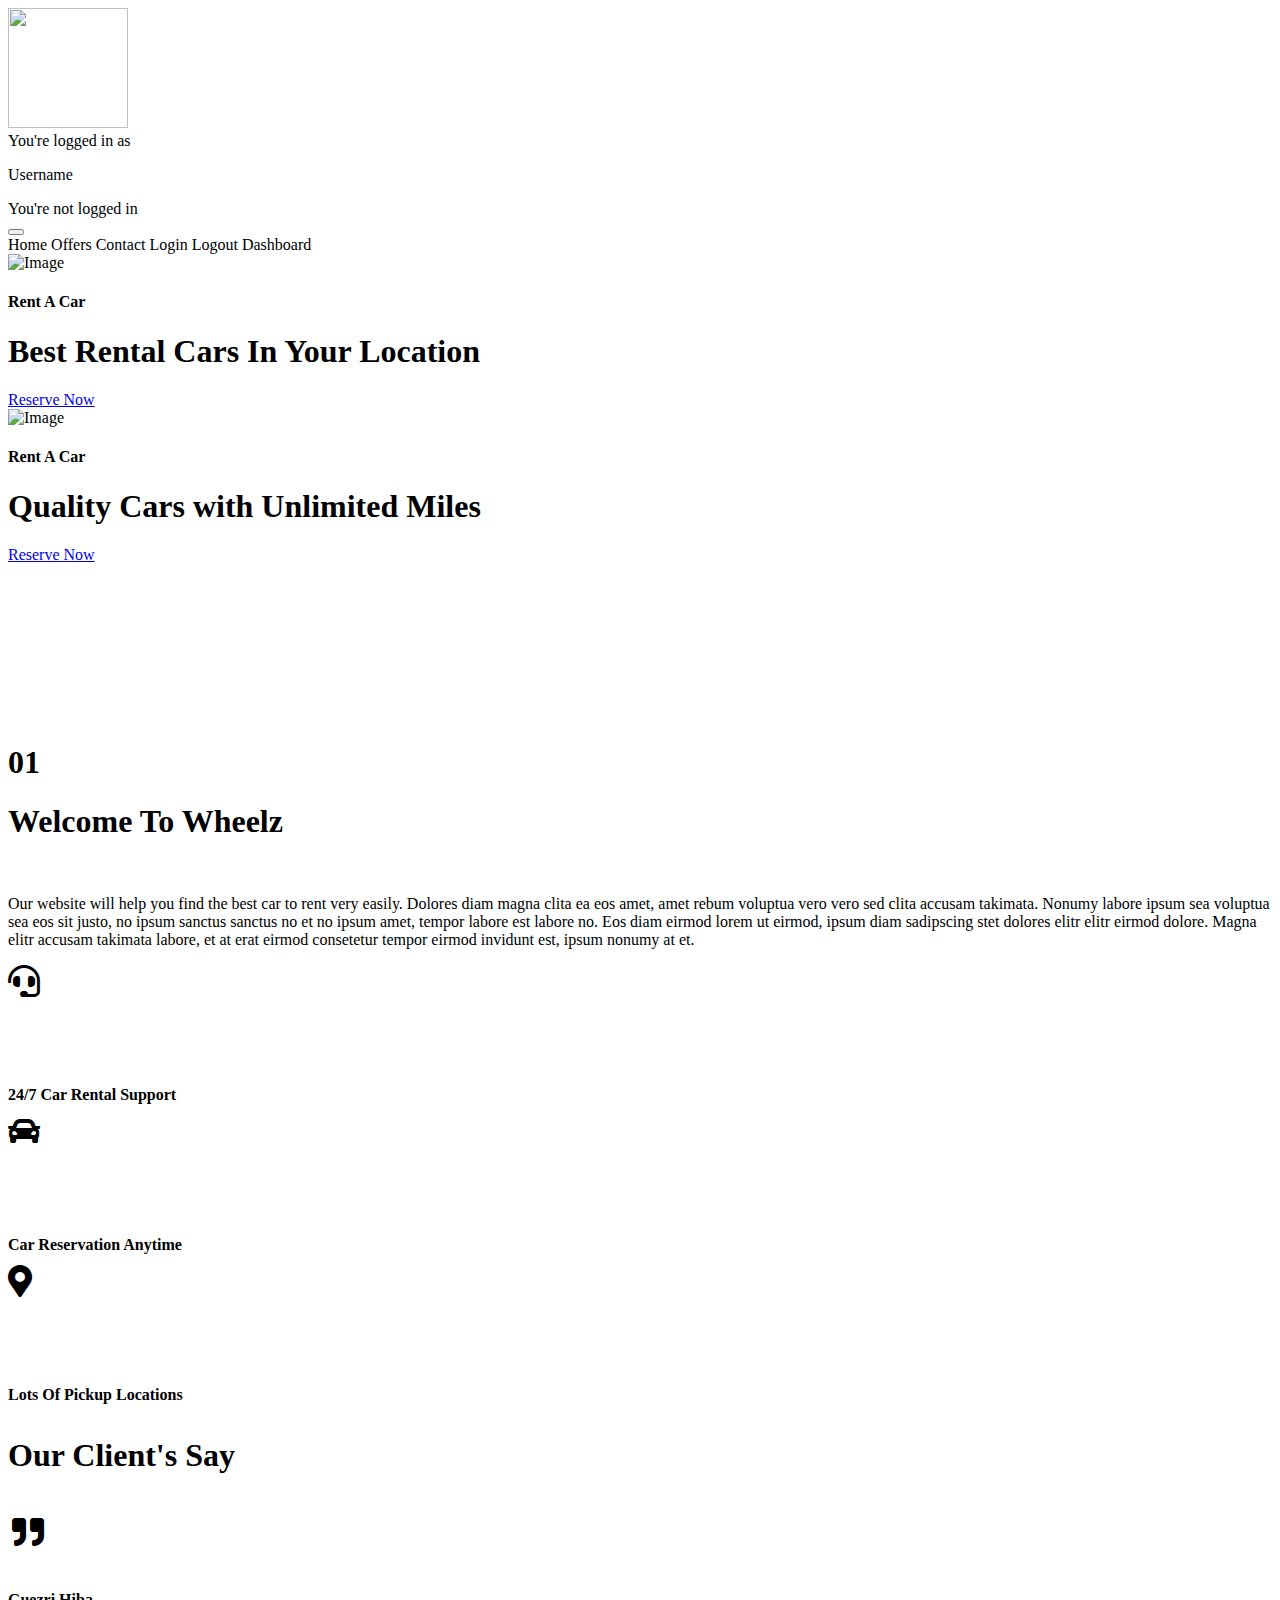
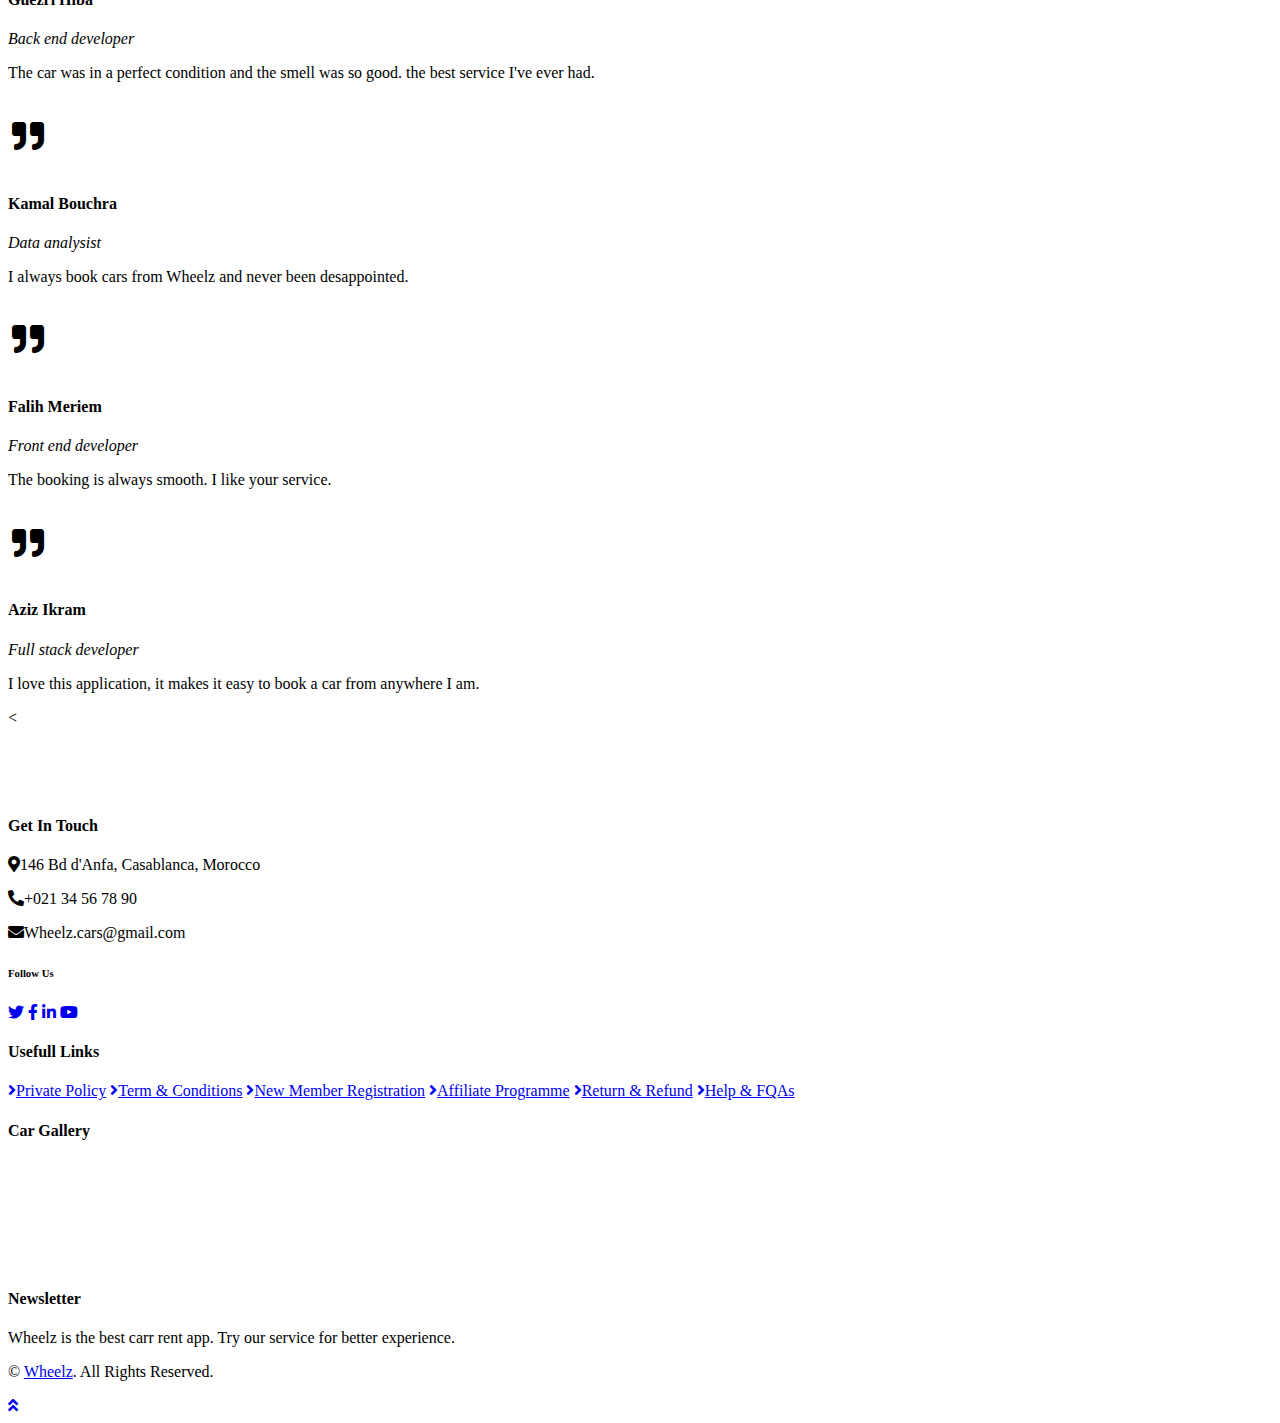
==== commit b72169aa: "role based autorisation and logout" ====
--- a/src/main/resources/templates/index.html
+++ b/src/main/resources/templates/index.html
@@ -33,12 +33,20 @@
     <div class="container-fluid bg-dark py-3 px-lg-5 d-none d-lg-block">
         <div class="position-relative px-lg-5" style="z-index: 9;">
             <nav class="navbar navbar-expand-lg bg-secondary navbar-dark py-3 py-lg-0 pl-3 pl-lg-5">
-                <a href="index.html" class="navbar-brand">
+                <a th:href="@{/index}" class="navbar-brand">
                     <!--<h1 class="text-uppercase text-primary mb-1">
                        
                         Wheelz</h1>-->
+                         
                         <img  style=" height: 120px;  width: 120px; z-index: 100;" alt="" src="img/LOGO1.png"/>
                 </a>
+                 <div sec:authorize="isAuthenticated()"> 
+								   You're logged in as <p class="mr-2 d-none d-lg-inline text-gray-600 small" sec:authentication="name">Username</p>
+							   </div>
+				<div sec:authorize="!isAuthenticated()"> 
+	You're not logged in
+</div>
+
                 <button type="button" class="navbar-toggler" data-toggle="collapse" data-target="#navbarCollapse">
                     <span class="navbar-toggler-icon"></span>
                 </button>
@@ -47,7 +55,9 @@
                         <a  th:href="@{/index}" class="nav-item nav-link active">Home</a>
                         <a   th:href="@{/car}" class="nav-item nav-link">Offers</a>
                         <a   th:href="@{/contact}" class="nav-item nav-link">Contact</a>
-                        <a  th:href="@{/login}"class="nav-item nav-link">Login</a>
+                        <a sec:authorize="!isAuthenticated()" th:href="@{/login}"class="nav-item nav-link">Login</a>
+                          <a sec:authorize="isAuthenticated()" th:href="@{/logout}"class="nav-item nav-link">Logout</a>
+                        <a  th:href="@{/Dashboard}"class="nav-item nav-link"  sec:authorize="hasAnyAuthority('ADMIN', 'EDITOR')">Dashboard</a>
                         <!--<div class="nav-item dropdown">
                             <a href="#" class="nav-link dropdown-toggle" data-toggle="dropdown">All-Cars</a>
                             <div class="dropdown-menu rounded-0 m-0">
